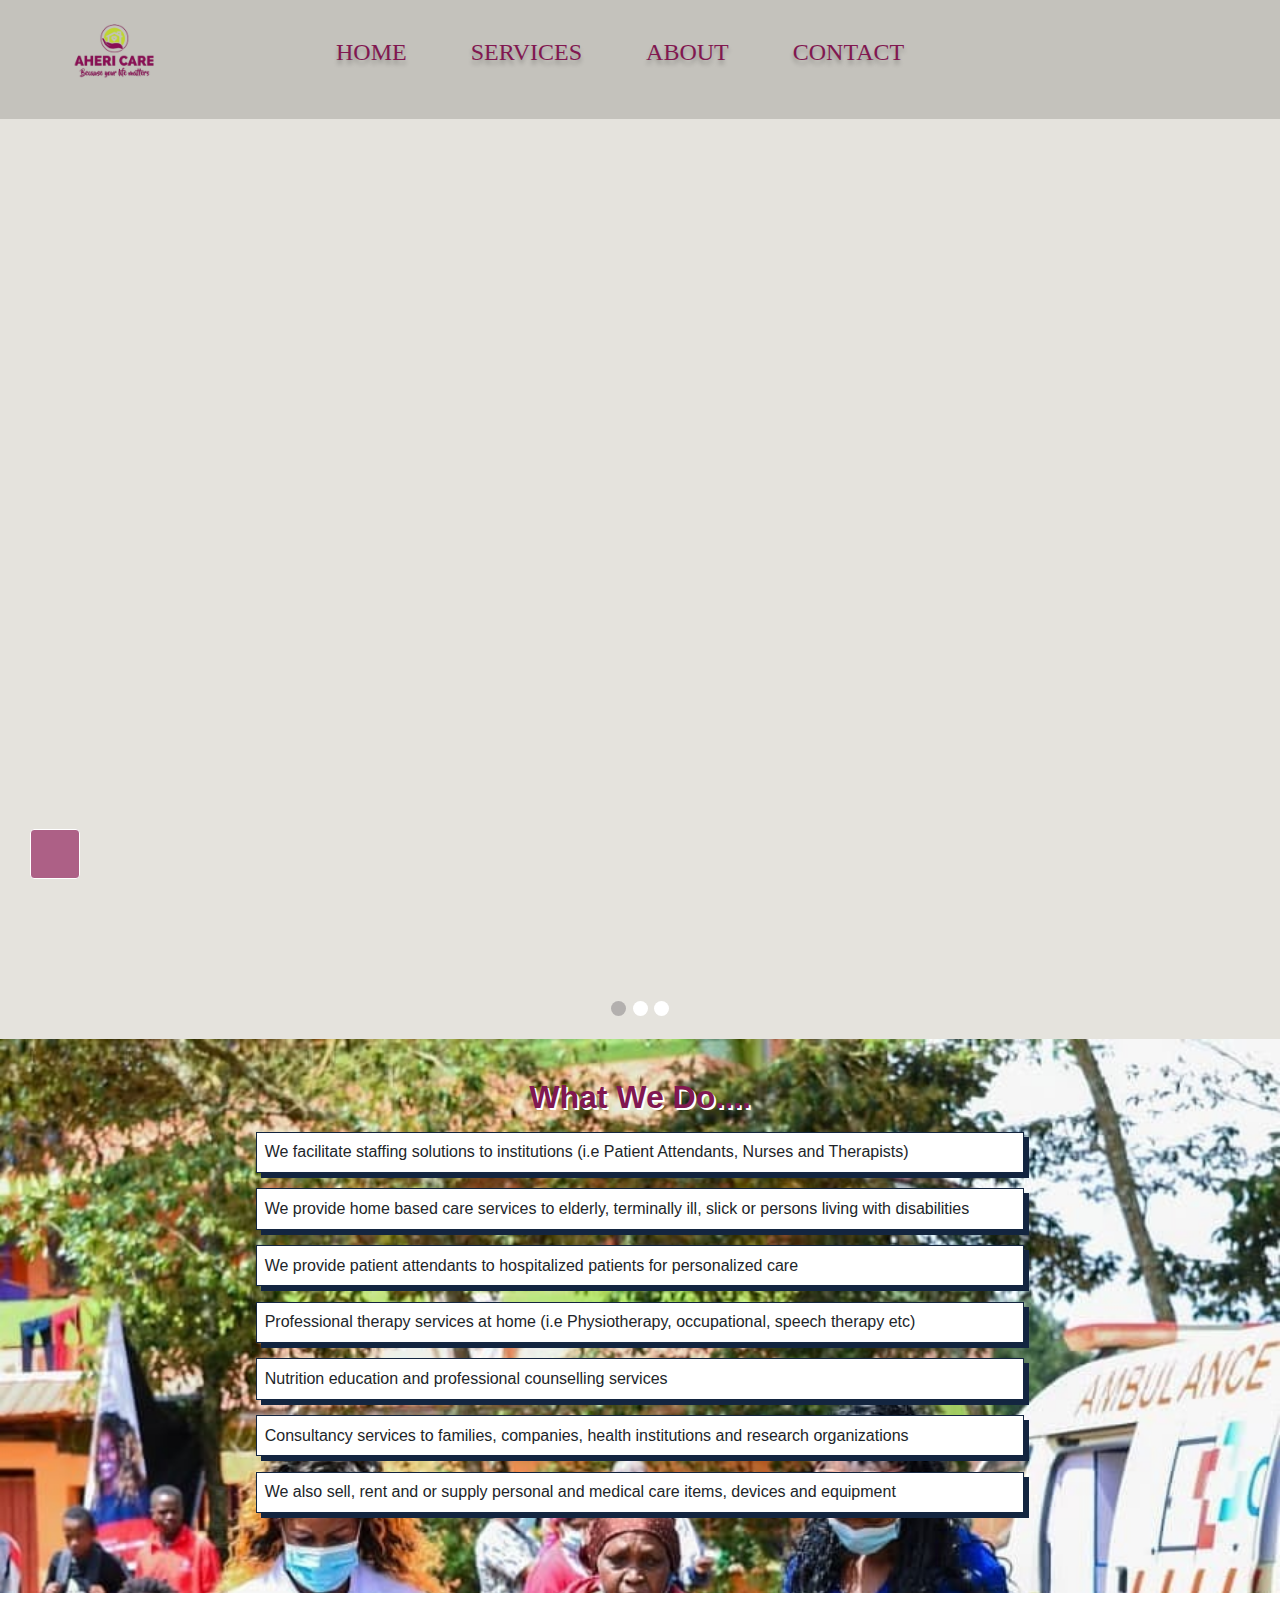
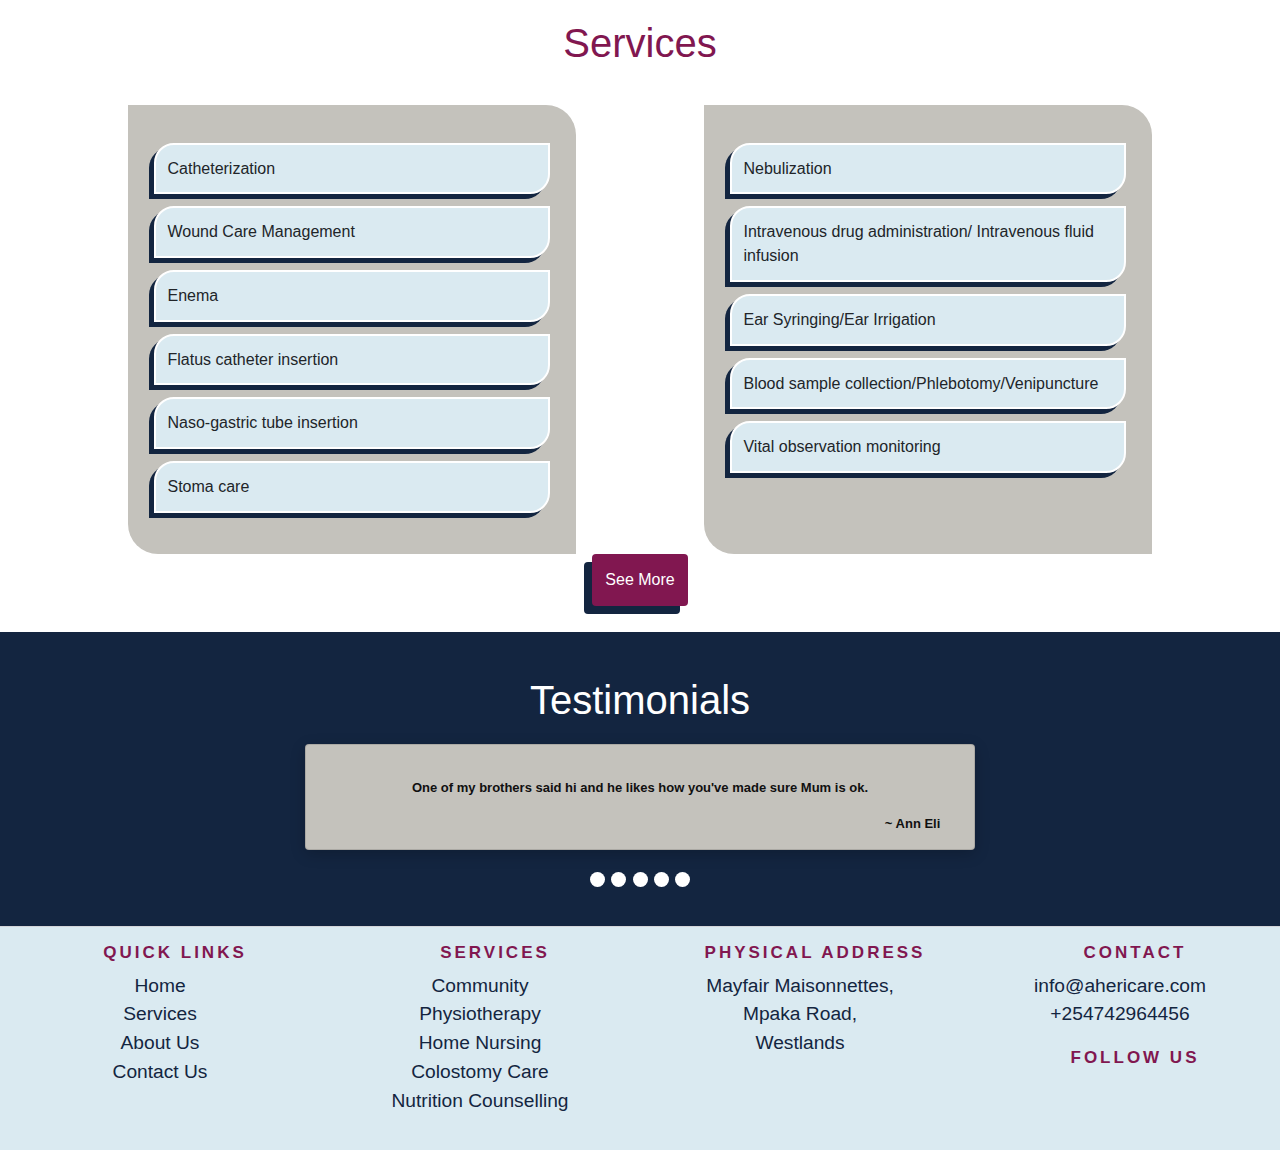
==== index.html @ f67e01f2 "navbar restyle" ====
<!DOCTYPE html>
<html lang="en">
<head>
    <meta charset="UTF-8">
    <meta http-equiv="X-UA-Compatible" content="IE=edge">
    <meta name="viewport" content="width=device-width, initial-scale=1.0">
    <link rel="shortcut icon" type="image/x-icon" href="https://cdn.pixabay.com/photo/2013/07/13/11/28/woman-158230__340.png">
    <link rel="stylesheet" href="https://stackpath.bootstrapcdn.com/bootstrap/4.3.1/css/bootstrap.min.css">
    <link rel="stylesheet" href="https://cdnjs.cloudflare.com/ajax/libs/font-awesome/6.1.1/css/all.min.css"
    integrity="sha512-KfkfwYDsLkIlwQp6LFnl8zNdLGxu9YAA1QvwINks4PhcElQSvqcyVLLD9aMhXd13uQjoXtEKNosOWaZqXgel0g=="
    crossorigin="anonymous" referrerpolicy="no-referrer" />
    <link href="https://fonts.googleapis.com/css?family=Merriweather:400,900,900i" rel="stylesheet">
    <link rel="stylesheet" href="style.css">
    <title>Home</title>
</head>
<body>
    <div class="container-full">
      <header class="menu-header">
        <nav class="navbars">
          <a  class="nav-menu-logos" href="./index.html">AHERI CARE</a>
          <ul class="nav-menus">
              <li class="nav-item one">
                <a class="nav-link" href="./index.html">HOME</a>
              </li>
              <li class="nav-item one">
                <a class="nav-link" href="./service.html">SERVICES</a>
              </li>
              <li class="nav-item one">
                <a class="nav-link" href="./about.html">ABOUT US</a>
              </li>
              <li class="nav-item one">
                <a class="nav-link" href="./contact.html">CONTACT US</a>
              </li>
          </ul>
          <div class="hamburger">
            <span class="bar"></span>
            <span class="bar"></span>
            <span class="bar"></span>
          </div>
        </nav>
      </header>

      <header class="header">
        <nav class="navbars">
          <ul class="nav-menu">
            <li class="nav-item">
              <img  class="nav-link gogo" src="./Assets/aheri care.png" width="50%" height="50%" href="./index.html">
              </li>
              <li class="nav-item one">
                <a class="nav-link" href="./index.html">HOME</a>
              </li>
              <li class="nav-item one">
                <a class="nav-link" href="./service.html">SERVICES</a>
              </li>
              <li class="nav-item one">
                <a class="nav-link" href="./about.html">ABOUT</a>
              </li>
              <li class="nav-item one">
                <a class="nav-link" href="./contact.html">CONTACT</a>
              </li>
          </ul>
        </nav>
      </header>

      <!-- Back to top button -->
      <button onclick="topFunction()" id="myBtn" title="Go to top"></button>

      <div class="slideshow-container">

        <div class="mySlides fade">
          <img src="./Assets/nurse.webp" style="width:100%">
          <div class="background">
            <div class="para">
              <p class="pink">Aheri Care</p>
              <h4 class="magenta">Improving Lives Together</h4>
              <a class="btn consult" href="./contact.html">Book A Consultation</a>
              <p class="call">Or Call Us On</p>
              <a class="tell" href="tel:+254742964456">+254742964456</a>
            </div>
          </div>
        </div>
        
        <div class="mySlides fade">
          <img src="./Assets/slider2.jpeg" style="width:100%">
          <div class="background">
            <div class="para">
              <p class="pink">Aheri Care</p>
              <h4 class="magenta">Improving Lives Together</h4>
              <a class="btn consult" href="./contact.html">Book A Consultation</a>
              <p class="call">Or Call Us On</p>
              <a class="tell" href="tel:+254742964456">+254742964456</a>
            </div>
          </div>
        </div>
        
        <div class="mySlides fade">
          <img src="./Assets/slider4.jpeg" style="width:100%">
          <div class="background">
            <div class="para">
              <p class="pink">Aheri Care</p>
              <h4 class="magenta">Improving Lives Together</h4>
              <a class="btn consult" href="./contact.html">Book A Consultation</a>
              <p class="call">Or Call Us On</p>
              <a class="tell" href="tel:+254742964456">+254742964456</a>
            </div>
          </div>
        </div>
      </div>
      <br>
        
      <div style="text-align:center">
        <span class="dot"></span> 
        <span class="dot"></span> 
        <span class="dot"></span> 
      </div>

      <div class="what mt-3">
        <h1 class="text-center h2">What We Do....</h1>
        <div class="we">
          <ul>
            <li><i class="fa-solid text-danger fa-angles-right"></i> We facilitate staffing solutions to institutions (i.e Patient Attendants, Nurses and Therapists)</li>
            <li><i class="fa-solid text-danger fa-angles-right"></i> We provide home based care services to elderly, terminally ill, slick or persons living with disabilities</li>
            <li><i class="fa-solid text-danger fa-angles-right"></i> We provide patient attendants to hospitalized patients for personalized care</li>
            <li><i class="fa-solid text-danger fa-angles-right"></i> Professional therapy services at home (i.e Physiotherapy, occupational, speech therapy etc)</li>
            <li><i class="fa-solid text-danger fa-angles-right"></i> Nutrition education and professional counselling services</li>
            <li><i class="fa-solid text-danger fa-angles-right"></i> Consultancy services to families, companies, health institutions and research organizations</li>
            <li><i class="fa-solid text-danger fa-angles-right"></i> We also sell, rent and or supply personal and medical care items, devices and equipment</li>
          </ul>
        </div>
      </div>

      <div class="service">
        <h1 class="text-center vice">Services</h1>
        <div class="direction">
          <div class="east">
            <ul>
              <li><i class="fa-solid fa-hand-point-right"></i> Catheterization</li>
              <li><i class="fa-solid fa-hand-point-right"></i> Wound Care Management</li>
              <li><i class="fa-solid fa-hand-point-right"></i> Enema</li>
              <li><i class="fa-solid fa-hand-point-right"></i> Flatus catheter insertion</li>
              <li><i class="fa-solid fa-hand-point-right"></i> Naso-gastric tube insertion</li>
              <li><i class="fa-solid fa-hand-point-right"></i> Stoma care</li>
            </ul>
          </div>

          <div class="west">
            <ul>
              <li><i class="fa-solid fa-hand-point-right"></i> Nebulization</li>
              <li><i class="fa-solid fa-hand-point-right"></i> Intravenous drug administration/ Intravenous fluid infusion</li>
              <li><i class="fa-solid fa-hand-point-right"></i> Ear Syringing/Ear Irrigation</li>
              <li><i class="fa-solid fa-hand-point-right"></i> Blood sample collection/Phlebotomy/Venipuncture</li>
              <li><i class="fa-solid fa-hand-point-right"></i> Vital observation monitoring</li>
            </ul>
          </div>

        </div>

        <div class="text-center">
          <a href="./service.html" class="btn  seemore">See More</a>
        </div>

      </div>
      
      <div class="testimonials text-center">
        <h1>Testimonials</h1>
        <div class="wrapper">
          <div class="carousel owl-carousel">
             <div class="card card-1">
                <p class="quote">One of my brothers said hi and he likes how you've made sure Mum is ok.</p>
                <p class="text-right"> ~ Ann Eli </p>
             </div>
             <div class="card card-2">
              <p class="quote">I'm writing to express satisfactory and gratitude for the excellent services your team offered my mother for one year. The nurses you gave us demonstrated care and resilience and we are grateful for the opportunity we had to interact and work together.</p>
              <p class="text-right"> ~ John Njenga </p>
             </div>
             <div class="card card-3">
              <p class="quote">Excellent and top notch home nursing services.</p>
              <p class="text-right"> ~ Karuana Job </p>
             </div>
             <div class="card card-4">
              <p class="quote">Exceptional homecare services.</p>
              <p class="text-right"> ~ Job Wangai </p>
             </div>
             <div class="card card-5">
              <p class="quote">I contracted the services of Aheri Care in 2020. The caregiver was so reliable and punctual. She became like family to us. My mother-in-law experienced compassionate care at the end of her life. Well done Aheri Care!!!</p>
              <p class="text-right"> ~ Mercy Otieno </p>
             </div>

             <div style="text-align:center">
              <span class="dot" onclick="currentSlide(1)"></span> 
              <span class="dot" onclick="currentSlide(2)"></span> 
              <span class="dot" onclick="currentSlide(3)"></span> 
              <span class="dot" onclick="currentSlide(4)"></span>
              <span class="dot" onclick="currentSlide(5)"></span>
            </div>
          </div>
       </div>
      </div>
    </div>
    <footer class="container-full">
      <div class="container-fluid">
        <div class="row">
          <div class="col-lg-3 col-md-4 col-sm-12 footer__grp">
            <h3 class="footer__title text-center mt-3">QUICK LINKS</h3>
            <ul class="services">
              <li><a href="./index.html" class="footer__links">Home</a></li>
              <li><a href="./service.html" class="footer__links">Services</a></li>
              <li><a href="./about.html" class="footer__links">About Us</a></li>
              <li><a href="./contact.html" class="footer__links">Contact Us</a></li>
            </ul>
          </div>
          <div class="col-lg-3 col-md-4 col-sm-12 footer__grp">
            <h3 class="footer__title text-center mt-3">SERVICES</h3>
            <ul class="services">
              <li><a href="./service.html" class="footer__links">Community</a></li>
              <li><a href="./service.html" class="footer__links">Physiotherapy</a></li>
              <li><a href="./service.html" class="footer__links">Home Nursing</a></li>
              <li><a href="./service.html" class="footer__links">Colostomy Care</a></li>
              <li><a href="./service.html" class="footer__links">Nutrition Counselling</a></li>
            </ul>
          </div>
          <div class="col-lg-3 col-md-4 col-sm-12 footer__grp">
            <h3 class="footer__title text-center mt-3">Physical Address</h3>
            <ul class="services">
              <li><a href="" class="footer__links">Mayfair Maisonnettes,</a></li>
              <li><a href="" class="footer__links">Mpaka Road,</a></li>
              <li><a href="" class="footer__links">Westlands</a></li>
            </ul>
          </div>
          <div class="col-lg-3 col-md-4 col-sm-12 footer__grp">
            <h3 class="footer__title text-center mt-3">CONTACT</h3>
            <ul class="services">
              <li><a href="mailto:info@ahericare.com" class="footer__links">info@ahericare.com</a></li>
              <li><a href="tel:+254742964456" class="footer__links">+254742964456</a></li>
              <div class="SOCIAL">
                <a href="" class="footer__title">FOLLOW US</a>
                <div class="icons">
                  <a class="fab fa-facebook-f col" target="_blank"
                    href="https://www.facebook.com/ahericare" rel="nofollow"></a>
                  <a class="fa-brands fa-twitter" target="_blank" href="https://twitter.com/AheriCare"
                    rel="nofollow"></a>
                    <a class="fa-brands fa-linkedin" target="_blank" href="https://www.linkedin.com/company/aheri-care"
                    rel="nofollow"></a>
                  <a class="fab fa-instagram text-danger col" target="_blank" href="https://www.instagram.com/aheri_care/" rel="nofollow"></a>
                </div>
              </div>
            </ul>
          </div>
        </div>
      </div>
    </footer>
    
    <script src="https://cdn.jsdelivr.net/npm/bootstrap@5.0.2/dist/js/bootstrap.bundle.min.js"
    integrity="sha384-MrcW6ZMFYlzcLA8Nl+NtUVF0sA7MsXsP1UyJoMp4YLEuNSfAP+JcXn/tWtIaxVXM" crossorigin="anonymous">
  </script>
  <script type="text/javascript">window.$crisp=[];window.CRISP_WEBSITE_ID="1b550237-bd08-4210-8ae9-692fd6201bc9";(function(){d=document;s=d.createElement("script");s.src="https://client.crisp.chat/l.js";s.async=1;d.getElementsByTagName("head")[0].appendChild(s);})();</script>
  <script src="https://unpkg.com/swiper@8/swiper-bundle.min.js"></script>
  <script src="js/main.js" type="text/javascript"></script>
</body>
</html>
---- style.css ----
*{
    margin: 0;
    padding: 0;
    box-sizing: border-box;
  }
body,html{
    background-color: #E5E3DD;
    overflow-X: hidden;
    overflow-y: auto;
    margin: 0;
    padding: 0;
}

#myBtn {
  display: inline-block;
  background: rgba(135, 9, 76, 0.6);
  width: 50px;
  height: 50px;
  text-align: center;
  border: 1px solid #fff;
  border-radius: 4px;
  position: fixed;
  bottom: -1%;
  cursor: pointer;
  transition: background-color .3s, 
    opacity .5s, visibility .5s;
  z-index: 1000;
}

@media only screen and (max-width: 450px) {
  #myBtn{
    margin-bottom: 5%;
    margin-left: 1%;
  }
}
#myBtn::after {
  content: "\f077";
  font-family: FontAwesome;
  font-weight: normal;
  font-style: normal;
  font-size: 2em;
  line-height: 50px;
  color: #fff;
}
#myBtn:hover {
  cursor: pointer;
  background: rgba(26, 23, 102, 0.6);
  border: 1px solid #fff !important;
}
#myBtn:active {
  background: rgba(11, 197, 64, 0.6);
  border: 1px solid #fff !important;
}
@media (min-width: 500px) {
  #myBtn {
    margin: 30px;
  }
}

/* start of navbar  */

  .navbars ul{
    list-style-type: none;
  }
  span {
    color: white;
  }
  .header {
    /* border-bottom: 3px solid #fff; */
    background-color: #c4c2bc;
  }
  .navbars {
    display: flex;
    justify-content: space-between;
    align-items: center;
    padding: 1rem 1.5rem;
    z-index:999;
  }
  .bar {
    display: block;
    width: 25px;
    height: 3px;
    margin: 5px auto;
    -webkit-transition: all 0.3s ease-in-out;
    transition: all 0.3s ease-in-out;
    background-color: #101010;
  }
  .hamburger {
    display: none;
  }
  .bar {
    display: block;
    width: 25px;
    height: 3px;
    margin: 5px auto;
    -webkit-transition: all 0.3s ease-in-out;
    transition: all 0.3s ease-in-out;
    background-color: #101010;
  }
  .nav-menus {
    display: flex;
    justify-content: space-between;
    align-items: center;
  }
  .nav-menu {
    display: flex;
    justify-content: space-between;
    align-items: center;
  }
  .nav-item {
    margin-left: 5rem;
  }
  
  .nav-link{
    font-family: 'Open Sans';
    font-style: normal;
    font-weight: 400;
    font-size: 24px;
    color: #811750;
    text-shadow: 0px 4px 4px rgba(0, 0, 0, 0.25);
    }

    .one:hover{
        border: 1px solid #fff;
        border-radius: 10px;
    }

  .nav-link:hover {
    color: #fff;
  }
 
  
  .nav-logos img {
    font-size: 2.1rem;
    font-weight: 500;
    color: #811750;
    height: auto;
    width: 100%;
  }
  .menu-header{
    background-color: #c4c2bc;
  }
  .nav-menu-logos{
    color: #811750;
    font-size: 24px;
    font-weight: 500;
    letter-spacing: 2px;
  }
  .nav-menu-logos:hover{
    text-decoration: none;
    color: #fff;
  }
  .bar{
    background: #132540;
  }
  .menu-header{
    display: none;
  }

/* media screen  */

@media only screen and (max-width: 1306px) {
    .nav-item {
      margin-left: 2rem;
    }
  }
  
  @media only screen and (max-width: 1033px) {
    .phoneHeader{
      margin-left: 2rem;
    }
    .contact{
      margin-top: 4rem;
    }
    .serv{
        margin-top: 4rem;  
    }
    .about{
        margin-top: 4rem;  
    }
    
    .menu-header{
      display: block;
      position: fixed;
      width: 100%;
      z-index: 988;
    }
    .nav-menus {
      position: fixed;
      left: -100%;
      top: 4rem;
      padding-top: 10%;
      padding-bottom: 10%;
      flex-direction: column;
      background-color: rgba(132, 122, 122, 0.8);
      width: 100%;
      border-radius: 10px;
      text-align: center;
      transition: 0.3s;
      box-shadow: 0 10px 27px rgba(0, 0, 0, 0.05);
      z-index: 899;
    }
    .nav-menu{
      display: none;
    }
    .nav-link {
      font-size: 1.6rem;
      font-weight: 400;
      color: #fff;
    }
    
    .nav-link:hover {
      color: #811750;
    }
    
      .nav-menus.active {
      left: 0;
    }
  
    .nav-items {
      margin: 1.5rem 0;
    }
  
    .hamburger {
      display: block;
      cursor: pointer;
    }
  
    .hamburger.active .bar:nth-child(2) {
      opacity: 0;
    }
  
    .hamburger.active .bar:nth-child(1) {
      -webkit-transform: translateY(8px) rotate(45deg);
      transform: translateY(8px) rotate(45deg);
    }
  
    .hamburger.active .bar:nth-child(3) {
      -webkit-transform: translateY(-8px) rotate(-45deg);
      transform: translateY(-8px) rotate(-45deg);
    }
  }
/* end of navbar  */

/* start of homepage  */


/* dsls;k;ldsk */

.mySlides {display: none;}
.fade>img {vertical-align: middle;}

/* Slideshow container */
.slideshow-container {
  max-width: 100%;
  position: relative;
  margin: auto;
}

/* Caption text */
.background {
  width: 10px;
  font-size: 15px;
  position: absolute;
  left: -10%;
  bottom: 30%;
  margin-left: 40%; 
}
.para{
  width: 40%;
  padding-bottom: 5%;
  padding-top: 2%;
  padding-left: 10%;
  position: relative;
  border-radius: 15px ;
  background: rgba(228, 224, 224, 0.5);
}

/* The dots/bullets/indicators */
.dot {
  height: 15px;
  width: 15px;
  margin: 0 1px;
  background-color: #fff;
  border-radius: 50%;
  display: inline-block;
  transition: background-color 0.6s ease;
}

.active {
  background-color: rgba(166, 162, 162, 0.8);
}

/* Fading animation */
.fade {
  animation-name: fade;
  animation-duration: 6.5s;
}

@keyframes fade {
  from {opacity: .9} 
  to {opacity: 1}
}

/* On smaller screens, decrease text size */
@media only screen and (max-width: 300px) {
  .text {font-size: 11px}
}

/* ds,lsdkldksalk */

/* swiperjs  */
.testimonials{
  background: #132540;
  padding: 2rem;
}
.testimonials h1{
  color: #fff;
  margin: 1%;
}
.wrapper{
  width: 100%;
}
.carousel{
  max-width: 1200px;
  margin: auto;
  padding: 0 30px;
  margin-right: 20%;
  margin-left: 20%;
}
@media only screen and (max-width: 450px) {
  .testimonials{
    background: #132540;
    padding: 2rem;
  }
  .carousel{
    max-width: 1200px;
    margin: auto;
    padding: 0 30px;
  }
  .carousel .card {
    color: #101010;
    text-align: center;
    padding-left: 5%;
    padding-right: 5%;
    margin: 20px 0;
    font-size: small;
    font-weight: 600;
    box-shadow: 0px 4px 15px rgba(0,0,0,0.2);
    background: #c4c2bc;
  }
  .carousel .card .quote{
    margin-top: 10%;
  }
}
.carousel .card{
  color: #101010;
  text-align: center;
  padding-top: 5%;
  padding-left: 5%;
  padding-right: 5%;
  margin: 20px 0;
  font-size: small;
  font-weight: 600;
  box-shadow: 0px 4px 15px rgba(0,0,0,0.2);
  background: #c4c2bc;
}
.carousel .card:before {
  content: '';
  background: url(https://sp-ao.shortpixel.ai/client/q_lossless,ret_img/https://rapidaxis.com/wp-content/themes/rapidaxis/style/../images/quotes.png) no-repeat;
  position: absolute;
  font-size: 0;
  right: 50px;
  top: -15px;
  width: 100%;
  height: 100%;
  background-position: 100% 0;
}
.carousel-inner{
  position: relative;
}
.carousel__btn{
  background-image: none;
  top: auto;
  bottom: 23px;
  width: 45px;
  height: 45px;
  background: #811750;
  text-align: center;
  line-height: 45px;
}

/* end of swipper  */

.background{
    width: 1439px;
}

@media only screen and (max-width: 450px) {
  .slideshow-container{
    margin-top: 10%;
  }
  .background{
    margin-bottom: -30%;
    margin-left: -10%;
  }
   .para{
    background: none;
   }
   .pink{
    font-size: x-small;
    margin: 0% !important;
   }
   .magenta{
    font-size: x-small;
    font-weight: 800 !important;
    color: #132540 !important;
    text-shadow: 2px 2px #fff !important;
    margin: 0% !important;
   }
   .consult{
    margin: 0%;
    box-shadow: 0px 0px 0px !important;
   }
   .call{
    font-size: xx-small !important;
    font-weight: 100 !important;
    margin: 0%;
   }
   .tell{
    font-size: small;
    box-shadow: 5px 5px #132540 !important;
   }
}
.pink{
    color: #811750;
    font-weight: 900;
    font-size: xx-large;
}

.magenta{
    color: #132540;
    font-size: x-large;
    font-weight: 600;
    margin-top: 3%;
}
.consult{
    color: #fff;
    background-color: #811750;
    border-radius: 30px;
    margin-top: 3%;
    padding: 3%;
    box-shadow: 0px 10px 10px rgba(0, 0, 0, 0.6);
}
.call{
    color: #132540;
    font-size: xx-large;
    font-weight: 800;
    margin-top: 3%;
}
.tell{
    color: #fff;
    background-color: #5FD068;
    padding: 4%;
    border: 1px solid #132540;
    border-radius: 20px;
    box-shadow: 10px 10px #132540;
    margin-top: 3%;
}
.tell:hover{
    color: #fff;
    text-decoration: none;
    background-color: #811750;
    box-shadow: 10px 10px #132540;
}
.h2{
  padding-top: 3%;
  color: #811750;
  font-weight: 900;
  text-shadow: 2px 2px #ffff;
}
.we{
  margin-left: 20%;
  margin-right: 20%;
  padding-bottom: 5%;
}
.we ul{
  list-style-type: none;
}
.we ul li {
  margin-top: 2%;
  border: 1px solid #132540;
  padding: 1%;
  background-color: #ffff;
  box-shadow: 5px 5px #132540;
}

.what{
  background-image: url("./Assets/homecare.jpeg");
  background-repeat: no-repeat;
  background-size: cover;
  height: 100%;
}

@media only screen and (max-width: 450px) {
  .we{
    margin-left: 5%;
    margin-right: 5%;
    padding-bottom: 3%;
  }
  .we ul li {
    margin-top: 5%;
    border: 1px solid #132540;
    padding: 1%;
    background-color: #fff;
    box-shadow: 10px 10px #132540;
    font-size: small;
  }
}
.service{
  background-color: #fff;
  padding-top: 2%;
}
.vice{
  color: #811750;
  margin-bottom: 3%;
}
.direction{
  display: flex;
  justify-content: space-evenly;
}
.east, .west{
  background-color: #c4c2bc;
  padding: 2%;
  width: 35%;
  border-radius: 0px 30px;
}
.east ul, .west ul{
  list-style-type: none;
}
 .east ul li, .west ul li{
  border: 2px solid #fff;
  padding: 3%;
  margin-top: 3%;
  background-color: #DAEAF1;
  box-shadow: -5px 5px #132540;
  border-radius: 20px 0px;
}
.seemore{
  margin-bottom: 2%;
  background-color: #811750;
  color: #fff;
  padding: 1%;
  box-shadow: -8px 8px #132540;
  font-weight: 500;
}
@media only screen and (max-width: 450px) {
  .service{
    padding-bottom: 5%;
  }
  .vice{
    color: #811750;
    margin-top: 5%;
  }
  .direction{
    display: inline;
  }
  .east, .west{
    background-color: inherit;
    padding: 2%;
    width: 100%;
    border-radius: 0px 30px;
  }
  .west{
    margin-top: -7%;
  }
  .east ul li, .west ul li{
    border: 2px solid #fff;
    padding: 3%;
    margin-top: 3%;
    background-color: #DAEAF1;
    box-shadow: -5px 5px #132540;
    border-radius: 20px 0px;
    margin-left: 3%;
    margin-right: 3%;
  }
  .seemore{
    margin-bottom: 2%;
    background-color: #811750;
    color: #fff;
    padding: 3%;
    box-shadow: -8px 8px #132540;
    font-weight: 500;
    font-size: larger;
  }
}

/* end of home page  */



/* start of services  */
.head{
    color: #132540;
    padding-top: 1%;
    padding-bottom: 1%;
    margin-left: 15%;
    margin-right: 15%;
    background-color: #fff;
    border: 2px solid #fff;
    box-shadow: 0px 10px 10px #811750;
    border-radius: 20px 0px;
}
.amb{
  width: 50%;
  font-weight: 600;
}
@media only screen and (max-width: 450px) {
    .head{
        font-size: small;
        padding: 5%;
    }
    .serv .h5{
        font-size: larger;
        font-weight: 900;
    }
    .comm{
        padding: 5%;
    }
    .comm .pant{
        display: inline;
    }
    .comm .pant .left{
        width: 100%;
        margin-bottom: 5%;
    }
    .comm .pant .left img{
        box-shadow: none;
    }
    .comm .pant .lef{
        width: 100%;
        margin-top: 5%;
    }
    .comm .pant .lef img{
        box-shadow: none;
    }
    .comm .pant .right {
        padding-left: 15%;
    }
    .comm .pant .rig {
        padding-left: 15%;
    }
    .none{
      display: none;
    }
    .amb{
      width: inherit;
    }
}

.h4{
    font-weight: 900;
}
.comm{
    background-color: #fff;
    border: 2px solid #E5E3DD;
    margin-left: 5%;
    margin-right: 5%;
    padding-bottom: 2%;
    border-radius: 10px 60px;
}
.h5{
    color: #811750;
    font-weight: 600;
    font-size: xx-large;
}
.pant{
    display: flex;
    padding-left: 10%;
    padding-right: 10%;
}
.left{
    width: 50%;
}
.left>img{
    border-radius: 20px;
    box-shadow: -5px 5px #132540;
}
.left>img:hover{
    box-shadow: none;
}
.right{
    margin-left: 2%;
    background-color: #E5E3DD;
    padding-top: 3%;
    padding-left: 5%;
    padding-bottom: 3%;
    padding-right: 20%;
    box-shadow: 0px 10px 10px #132540;
    border-radius: 5%;
}
.right:hover{
    box-shadow: none;
}
.lef{
    width: 50%;
    margin-left: 2%;
}
.lef>img{
    border-radius: 20px;
    box-shadow: 5px 5px #132540;
}
.lef>img:hover{
    box-shadow: none;
}
.rig{
    border-radius: 5%;
    background-color: #E5E3DD;
    padding-top: 3%;
    padding-left: 5%;
    padding-bottom: 3%;
    padding-right: 5%;
    box-shadow: 0px 10px 10px #132540; 
}
.rig:hover{
    box-shadow: none;
}
.icon{
  font-size: xx-large;
  font-weight: 900;
  margin-bottom: 2%;
}
.prof{
  font-weight: 700;
}
/* end of service page  */

/* about page  */

.about{
    margin-left: 20%;
    margin-right: 20%;
    /* margin-top: 3%;    */
    border-radius: 0px 20px;
    padding: 3%;
}
@media only screen and (max-width: 450px) {
    .about{
        margin-top: 15%;
        margin-left: 2%;
        margin-right: 2%;
        margin-bottom: 5%;
        border-radius: 0px 50px;
    }
    .about .pam{
        font-size: xx-large;
        font-weight: 500;
    }
    .about .bod{
        font-size: large;
    }
}
.pam{
    font-size: xx-large;
    font-weight: 800;
    color: #811750;
}
.bod{
    font-size: larger;
    font-weight: 600;
    color: #132540;
}
.whychoose{
  display: flex;
  justify-content: space-evenly;
  margin-top: 2%;
}
.whychoose .east {
  border: 1px solid #fff;
  box-shadow: -10px 10px #132540;
  background-color: #c4c2bc;
}
.whychoose .west{
  background-color: #132540;
  border: 1px solid #fff;
  box-shadow: 10px 10px #c4c2bc;
}
.miss{
  color: #811750;
  text-shadow: 2px 2px #fff;
  font-size: xx-large;
  font-weight: 600;
}
.viss{
  color: #811750;
  text-shadow: 2px 2px #DAEAF1;
  font-size: xx-large;
  font-weight: 600;
}

.mission{
  color: #132540;
  font-size: larger;
  font-weight: 400;
}
.vision{
  color: #fff;
  font-size: larger;
  font-weight: 400;
}
@media only screen and (max-width: 450px) {
  .whychoose{
    display: inline;
    margin-top: 2%;
  }
  .whychoose .east, .whychoose .west{
    padding: 10%;
  }
  .whychoose .east {
    border: 1px solid #fff;
    box-shadow: none;
    background-color: #c4c2bc;
  }
  .whychoose .west{
    background-color: #132540;
    border: 1px solid #fff;
    box-shadow: none;
  }
}
hr{
  box-shadow: 0px 5px #DAEAF1;
}
.care{
  color: #811750;
}
.three{
  display: flex;
  justify-content: space-evenly;
  padding-top: 2%;
}
.will{
  color: #811750;
}
.four, .five, .six{
  background-color: #c4c2bc;
  padding: 2%;
  margin: 1%;
  border: 1px solid #fff;
  box-shadow: 10px 10px #fff;
  border-radius: 10px;
}
.desc{
  margin-top: 5%;
}
@media only screen and (max-width: 450px) {
  .care{
    color: #811750;
    font-size: x-large;
  }
  .three{
    display: inline;
    padding-top: 2%;
  }
  .four, .five, .six{
    background-color: #c4c2bc;
    padding: 5%;
    margin: 10%;
    border: 1px solid #fff;
    box-shadow: 10px 10px #fff;
    border-radius: 10px;
  }
  .will{
    color: #811750;
    margin-top: 5%;
  }
}
/* end of about  */

/* start contact us */

@media only screen and (max-width: 450px) {
    .contact .flex{
        display: inline;
    }
    .contact .flex .contactForm{
        margin-top: 5%;
        padding-left: 10%;
        padding-right: 10%;
    }
    .contact .flex .contactForm .param .row .form-control{
        margin-top: 5%;
    } 
}
.flex{
    display: flex;
}
  .contactForm{
    padding: 0 5rem;
  }
  .map{
    margin-top: 3%;
  }
  .param p{
    font-size: 19px;
    font-weight: 300;
    padding-bottom: 20px;
    line-height: 1.5;
  }
  .form-control{
    margin-top: 3%;
    text-align: center;
    box-shadow: 0px 10px 10px #132540;
    border-radius: 0px 10px;
  }
  .us{
    color: #811750;
    margin-top: 2%;
  }
  .submit{
    background-color: #811750;
    color: #fff;
  }
  @media screen and (max-width: 1366px){
  .contactForm{
    margin-top: 5%;
    margin-bottom: 5%;
  }
  }
  /* end contact us */

  /* start of footer  */
  footer {
    border-top: 1px solid #d3d5d9;
    padding-bottom: 1% !important;
    background-color: #DAEAF1;
  }
  
   footer .container-fluid .row .footer__grp ul{
    text-decoration: none;
    list-style-type: none;
  }
  .footer__title{
    text-align: center;
    font-weight: 900;
    font-size: 17px;
    color: #811750;
    text-transform: uppercase;
    letter-spacing: 3px;
    margin-left: 15px;
    padding-left: 15px;
  }
  .footer__grp{
    display: block;
    align-items: start;
  }
  footer li a {
    font-size: larger;
    color: #132540;
    font-weight: 500;
  }
  footer li a:hover{
    color: #c4c2bc;
    text-decoration: none;
  }
  .footer__title:hover{
    color: #811750;
    text-decoration: none;
  }
  .SOCIAL{
    margin-top: 1rem;
  }
  .icons{
    margin-top: 5%;
  }
  .icons a{
    margin: 0px 5px;
    display: inline;
    font-size: x-large;
  }
  footer .row{
    text-align: center;
  }
  @media only screen and (max-width: 993px){
    .serviceBox2{
      padding: 1rem .5rem;
      margin-left: 1rem;
    }
    .serviceBox4{
      padding: 1rem .5rem;
      margin-left: 1rem;
    }
    .services {
      margin: 1rem 1rem;
    }
    .leftSection .text{
      margin-top: 3rem;
    }
    .lazyloaded {
      margin: .5rem 4rem;
    }
    .footer__grp{
      float: none;
    }
  }
  /* end of footer  */
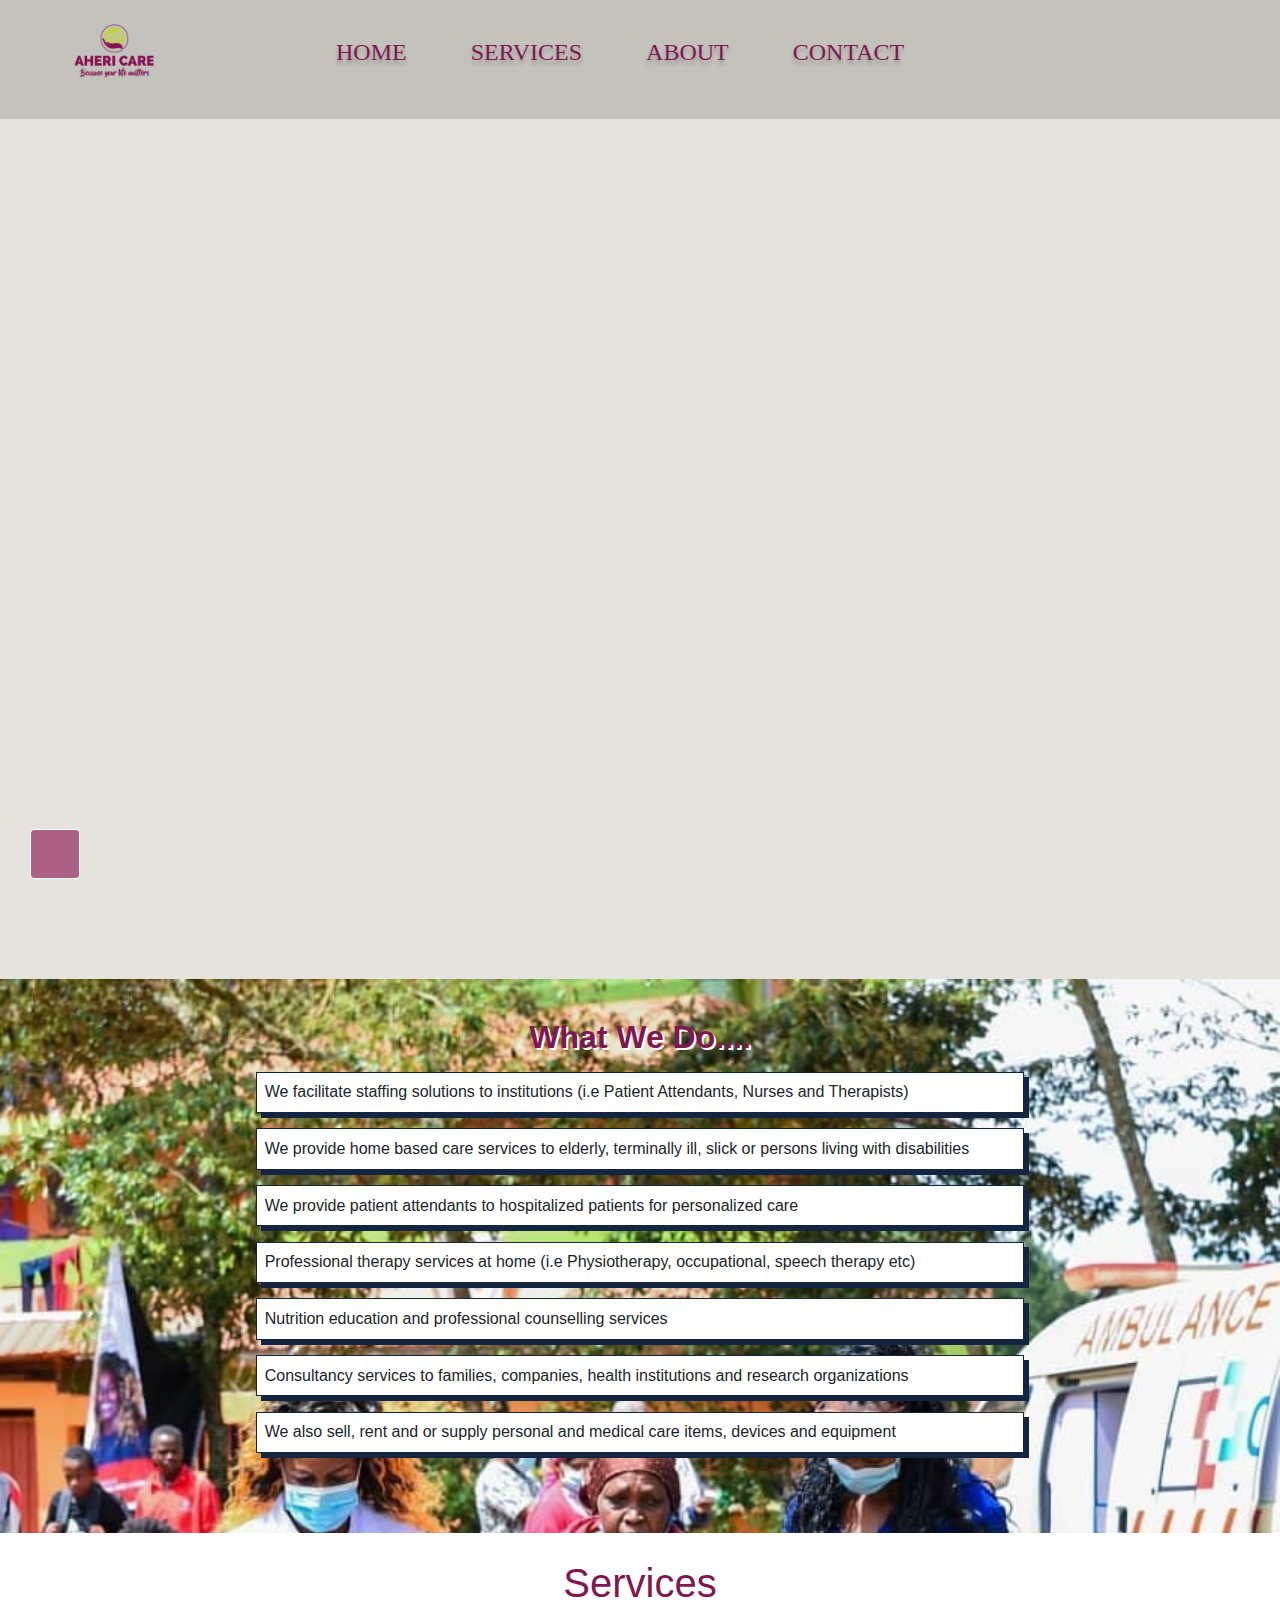
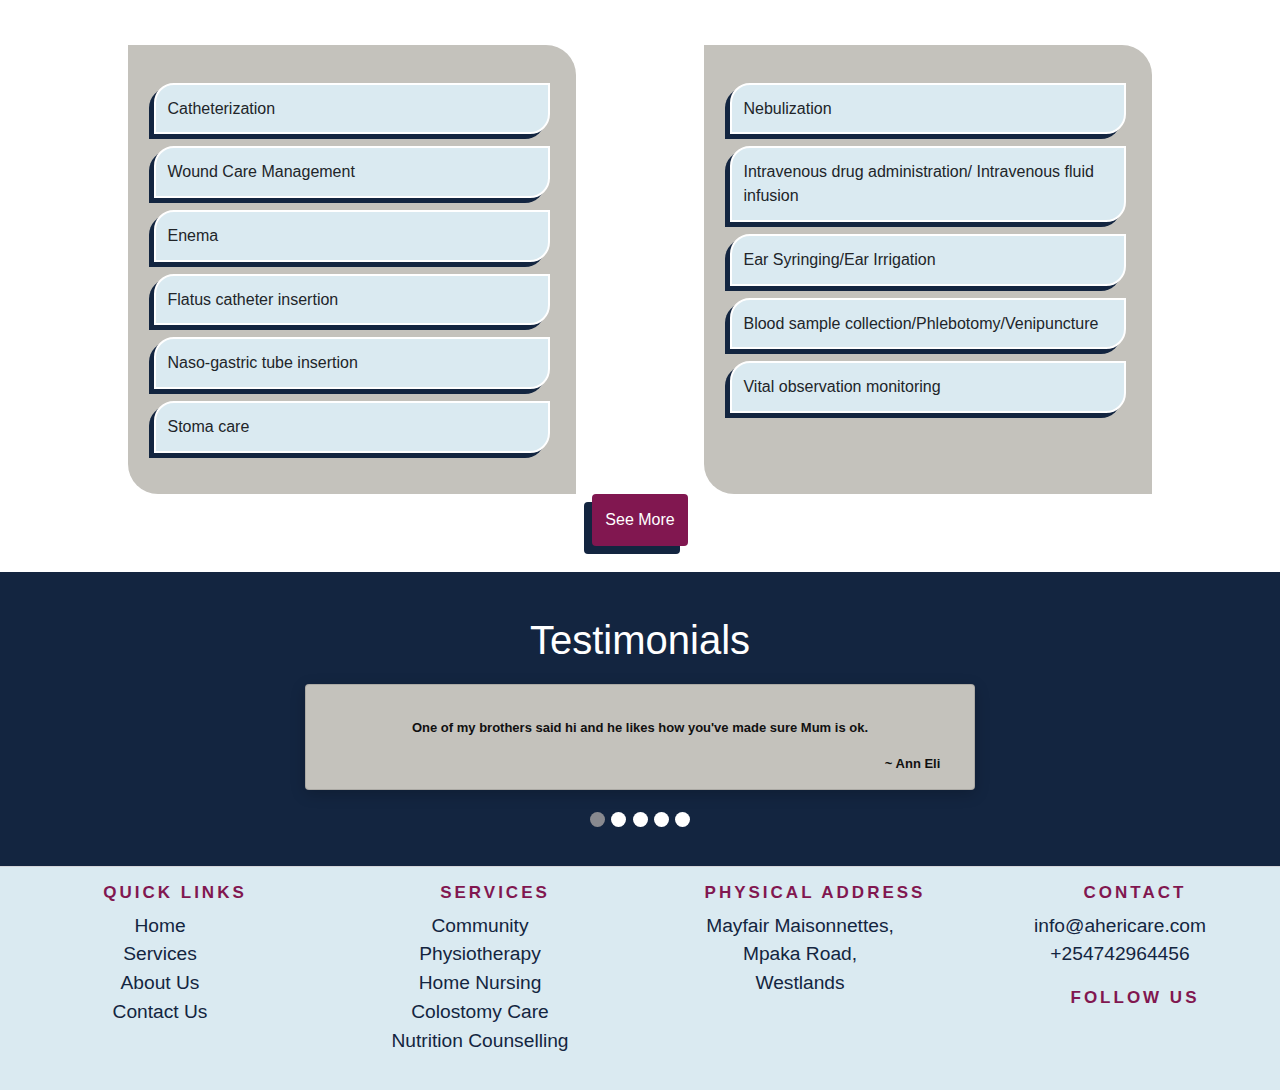
==== commit 1a9b15c7: "removes slider dots" ====
--- a/index.html
+++ b/index.html
@@ -106,15 +106,8 @@
           </div>
         </div>
       </div>
-      <br>
-        
-      <div style="text-align:center">
-        <span class="dot"></span> 
-        <span class="dot"></span> 
-        <span class="dot"></span> 
-      </div>
-
-      <div class="what mt-3">
+
+      <div class="what mt-1">
         <h1 class="text-center h2">What We Do....</h1>
         <div class="we">
           <ul>
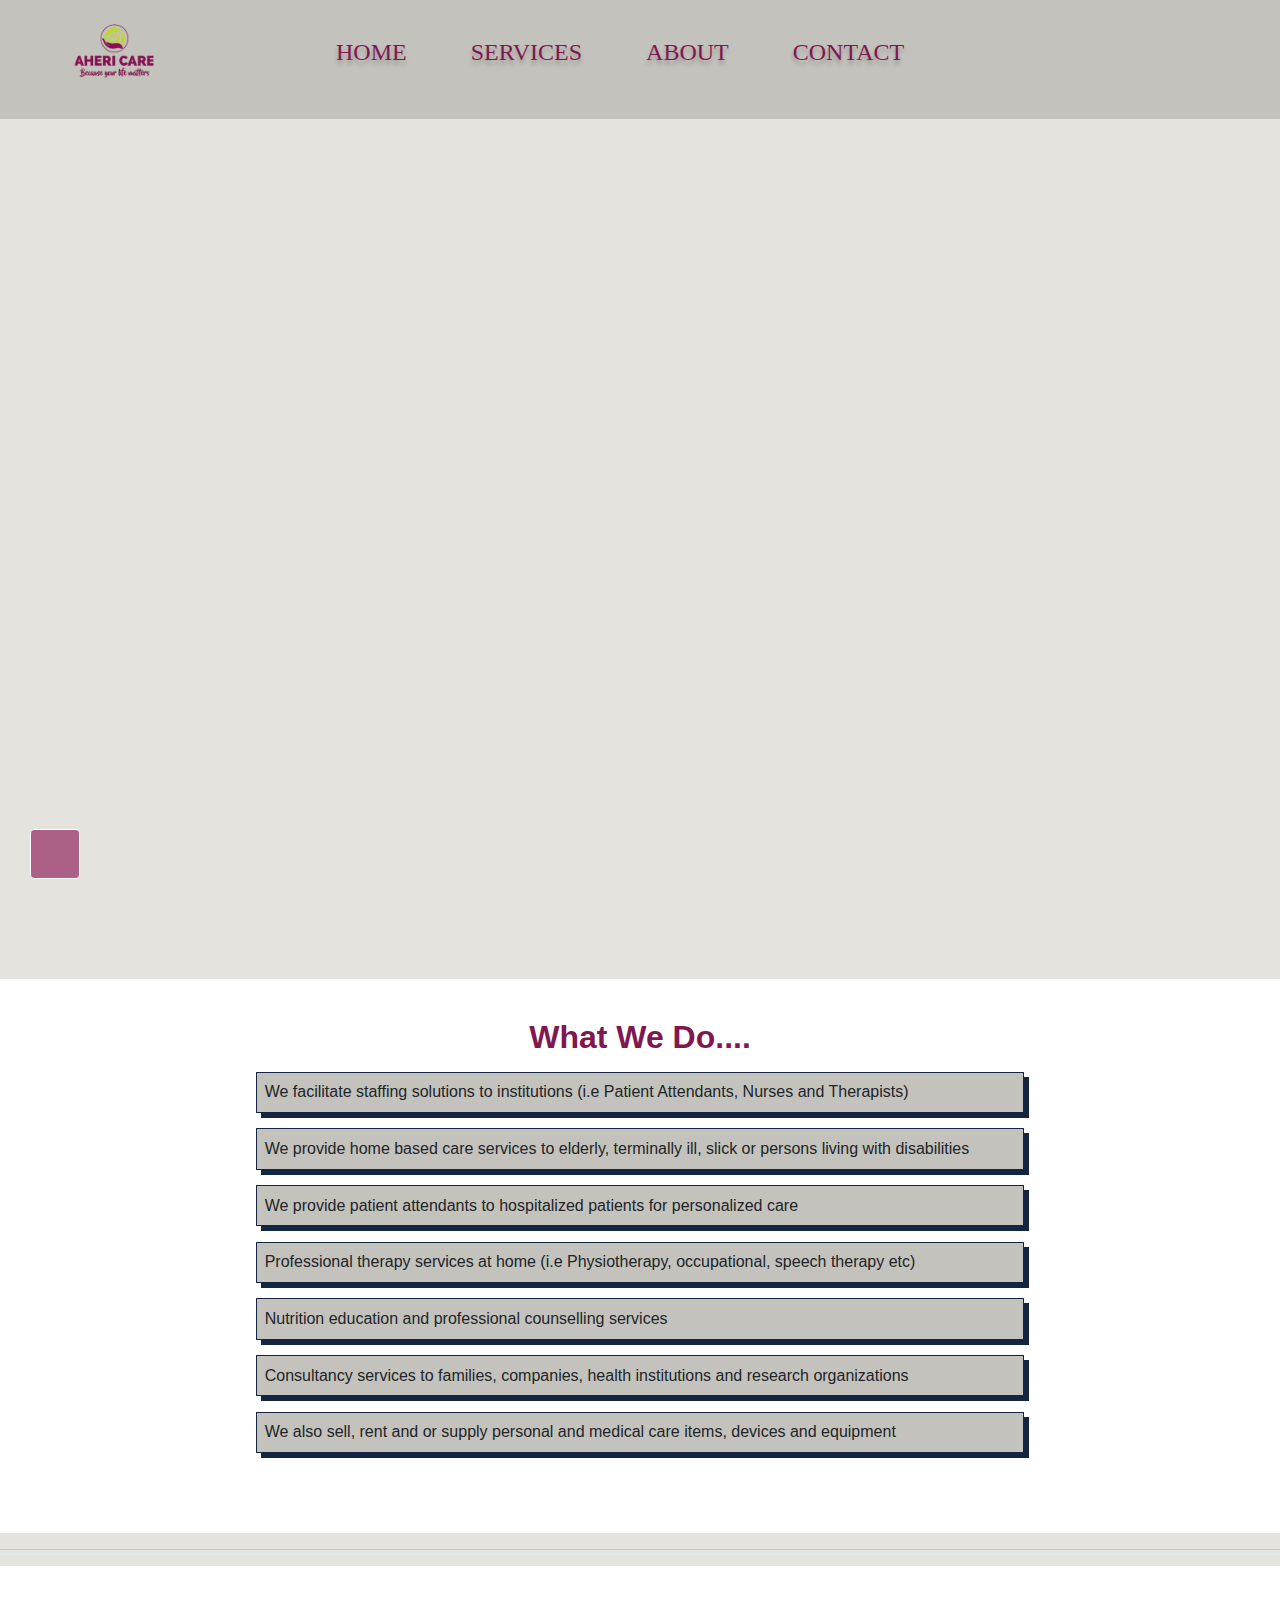
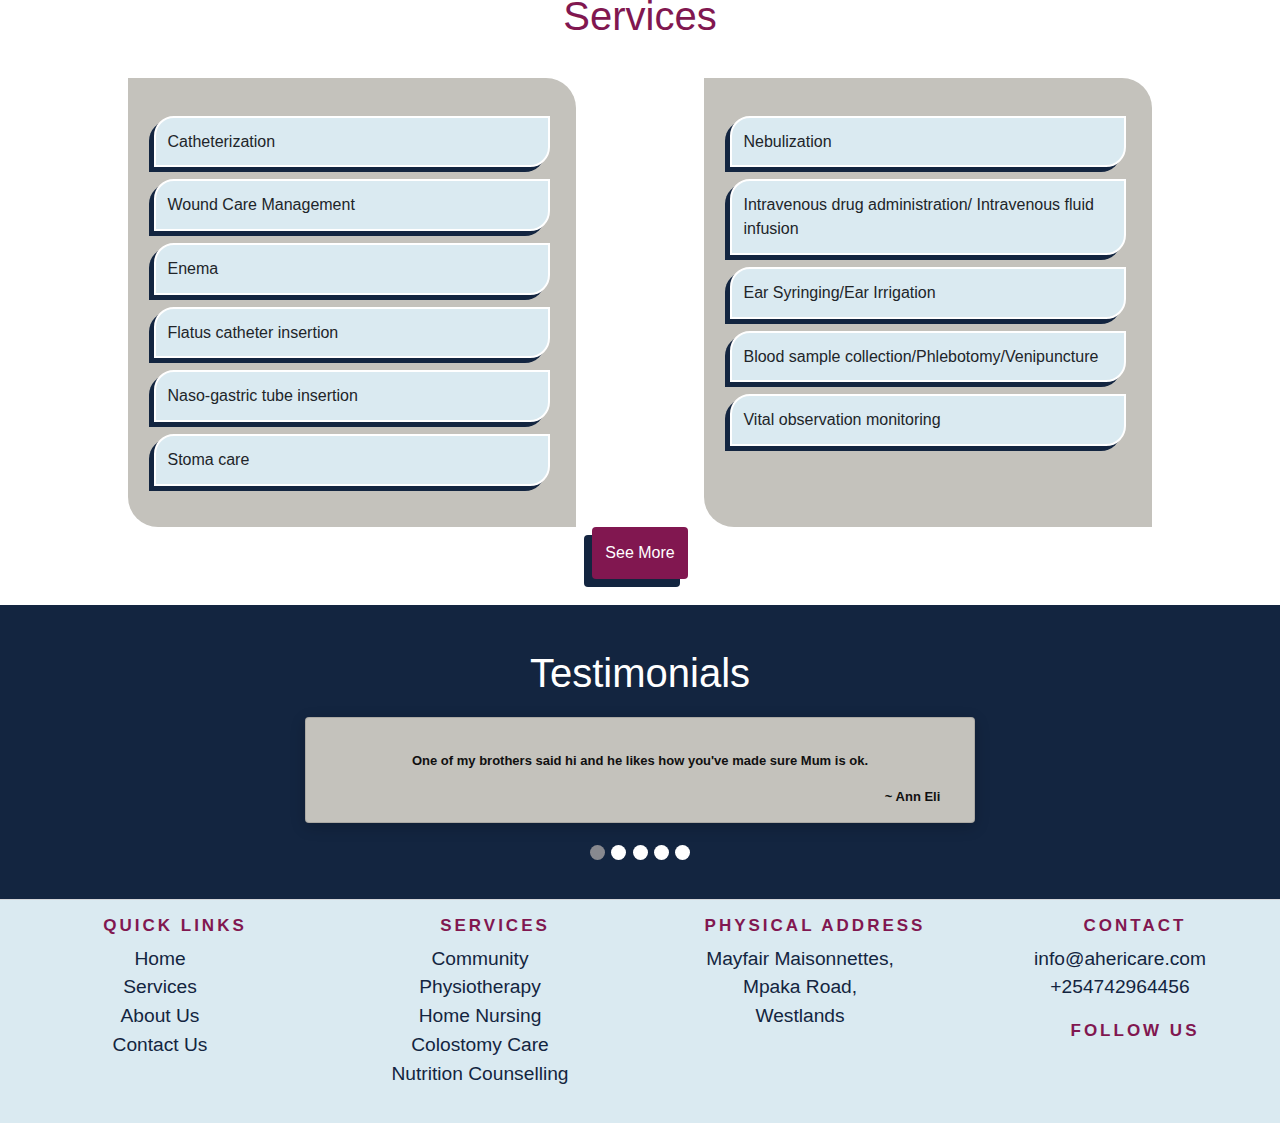
==== commit ba7a9ff3: "homepage services section" ====
--- a/index.html
+++ b/index.html
@@ -121,7 +121,7 @@
           </ul>
         </div>
       </div>
-
+<hr>
       <div class="service">
         <h1 class="text-center vice">Services</h1>
         <div class="direction">
--- a/style.css
+++ b/style.css
@@ -491,12 +491,12 @@
   margin-top: 2%;
   border: 1px solid #132540;
   padding: 1%;
-  background-color: #ffff;
+  background-color: #c4c2bc;
   box-shadow: 5px 5px #132540;
 }
 
 .what{
-  background-image: url("./Assets/homecare.jpeg");
+  background-color: #fff;
   background-repeat: no-repeat;
   background-size: cover;
   height: 100%;
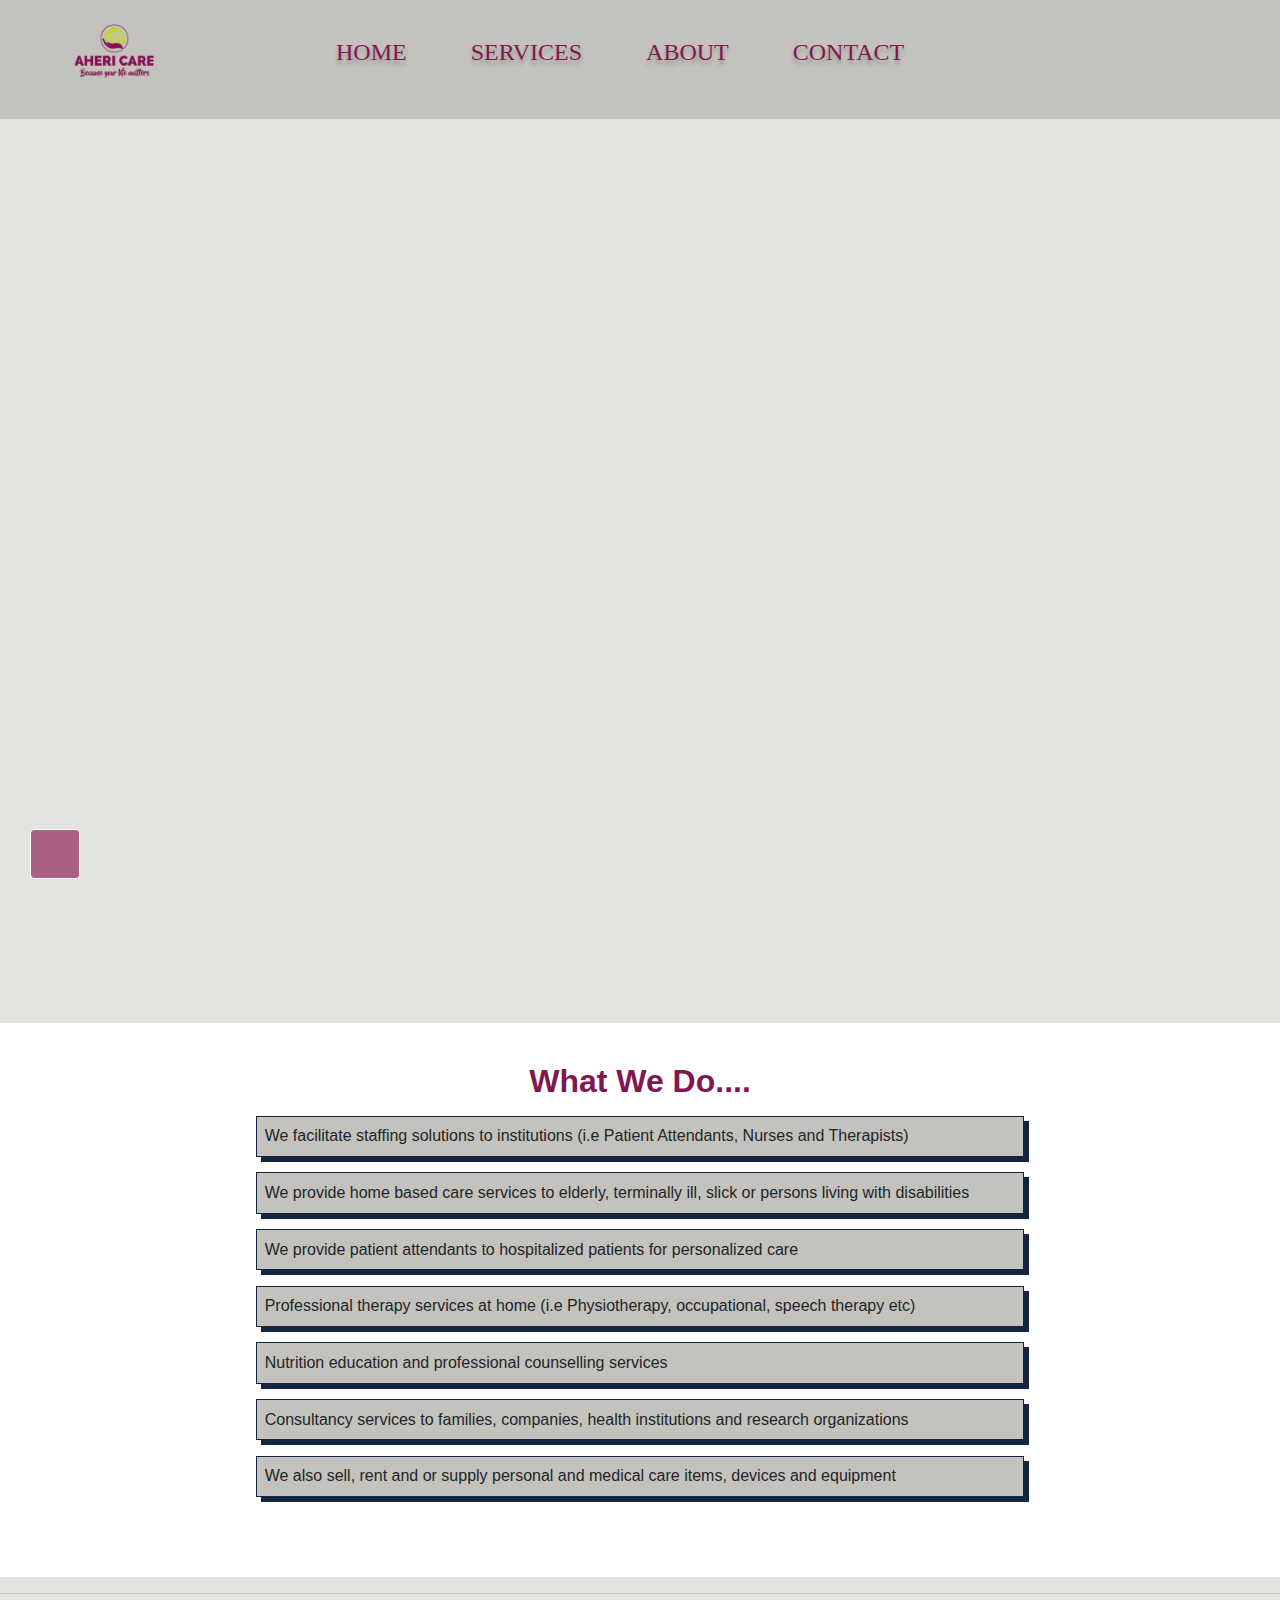
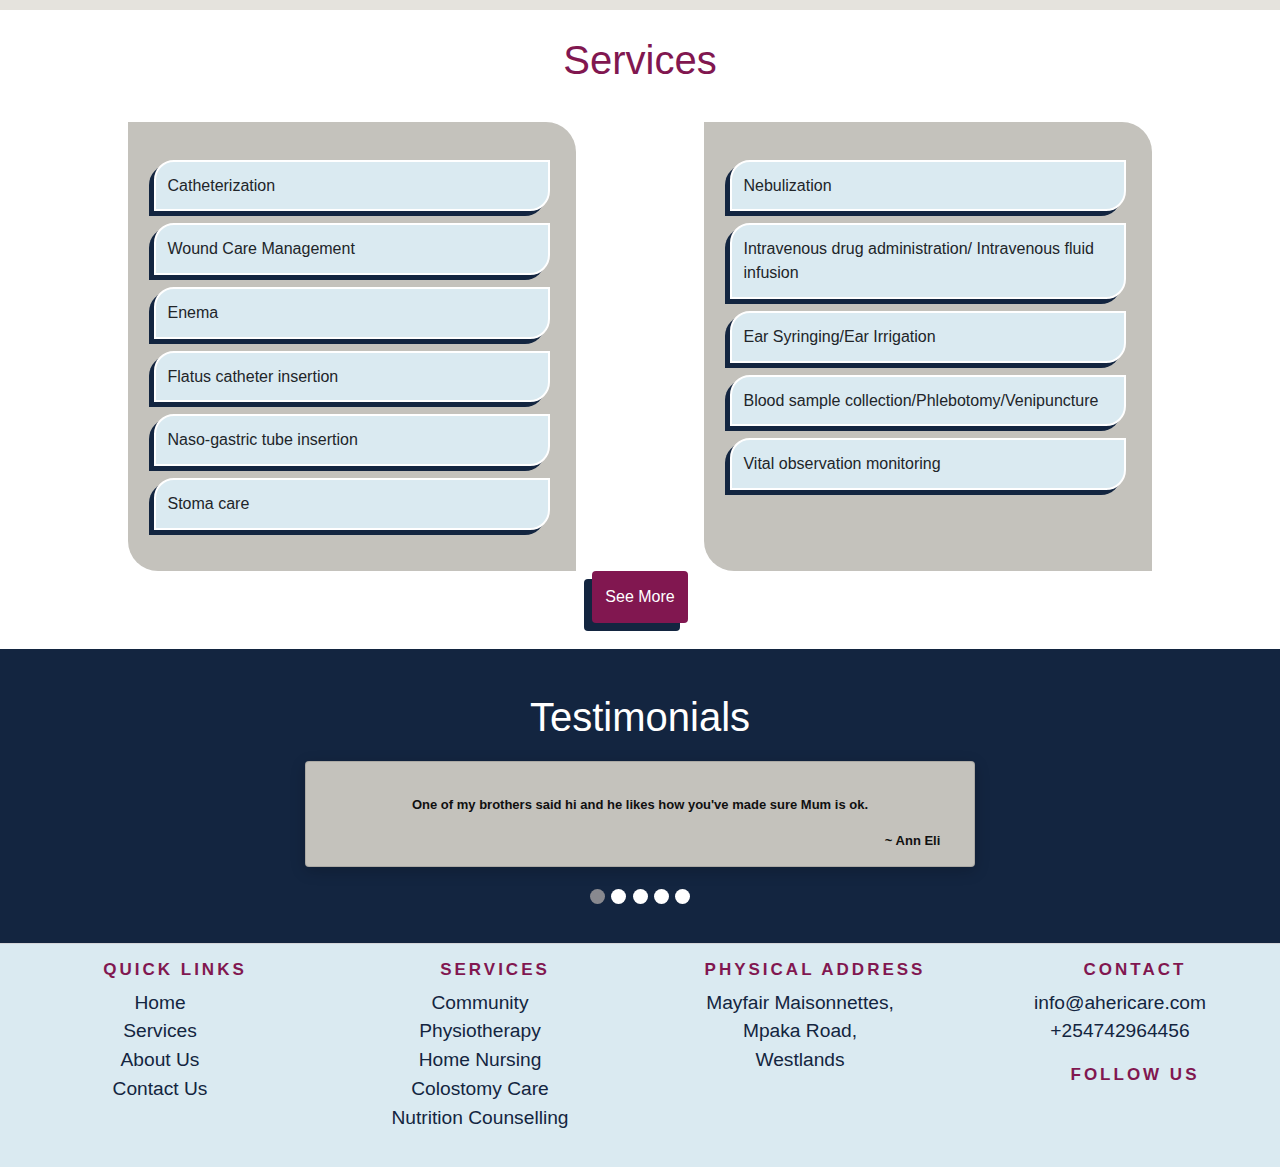
==== commit 44980b24: "slideshow image height" ====
--- a/index.html
+++ b/index.html
@@ -68,7 +68,7 @@
       <div class="slideshow-container">
 
         <div class="mySlides fade">
-          <img src="./Assets/nurse.webp" style="width:100%">
+          <img src="./Assets/nurse.webp" style="width:100%; height: 100vh;">
           <div class="background">
             <div class="para">
               <p class="pink">Aheri Care</p>
@@ -81,7 +81,7 @@
         </div>
         
         <div class="mySlides fade">
-          <img src="./Assets/slider2.jpeg" style="width:100%">
+          <img src="./Assets/slider2.jpeg" style="width:100%; height: 100vh;">
           <div class="background">
             <div class="para">
               <p class="pink">Aheri Care</p>
@@ -94,7 +94,7 @@
         </div>
         
         <div class="mySlides fade">
-          <img src="./Assets/slider4.jpeg" style="width:100%">
+          <img src="./Assets/slider4.jpeg" style="width:100%;height: 100vh;">
           <div class="background">
             <div class="para">
               <p class="pink">Aheri Care</p>
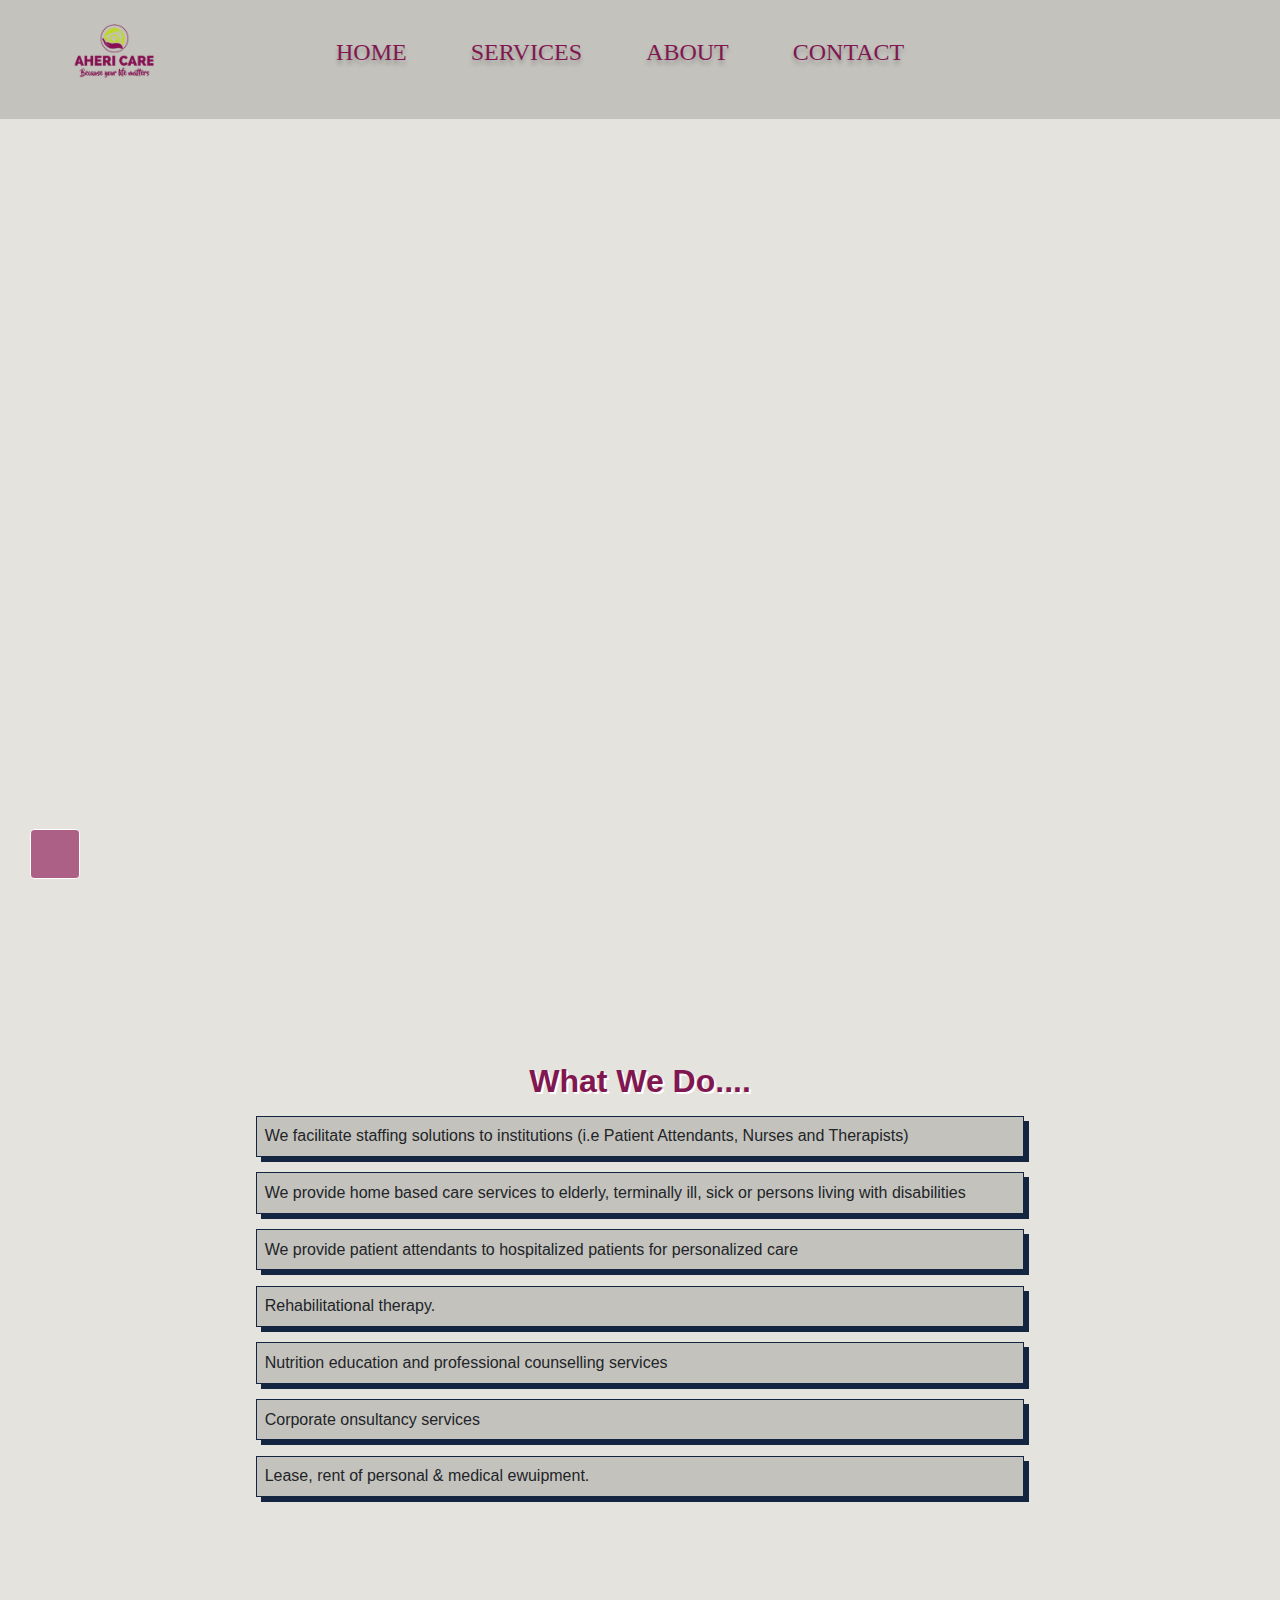
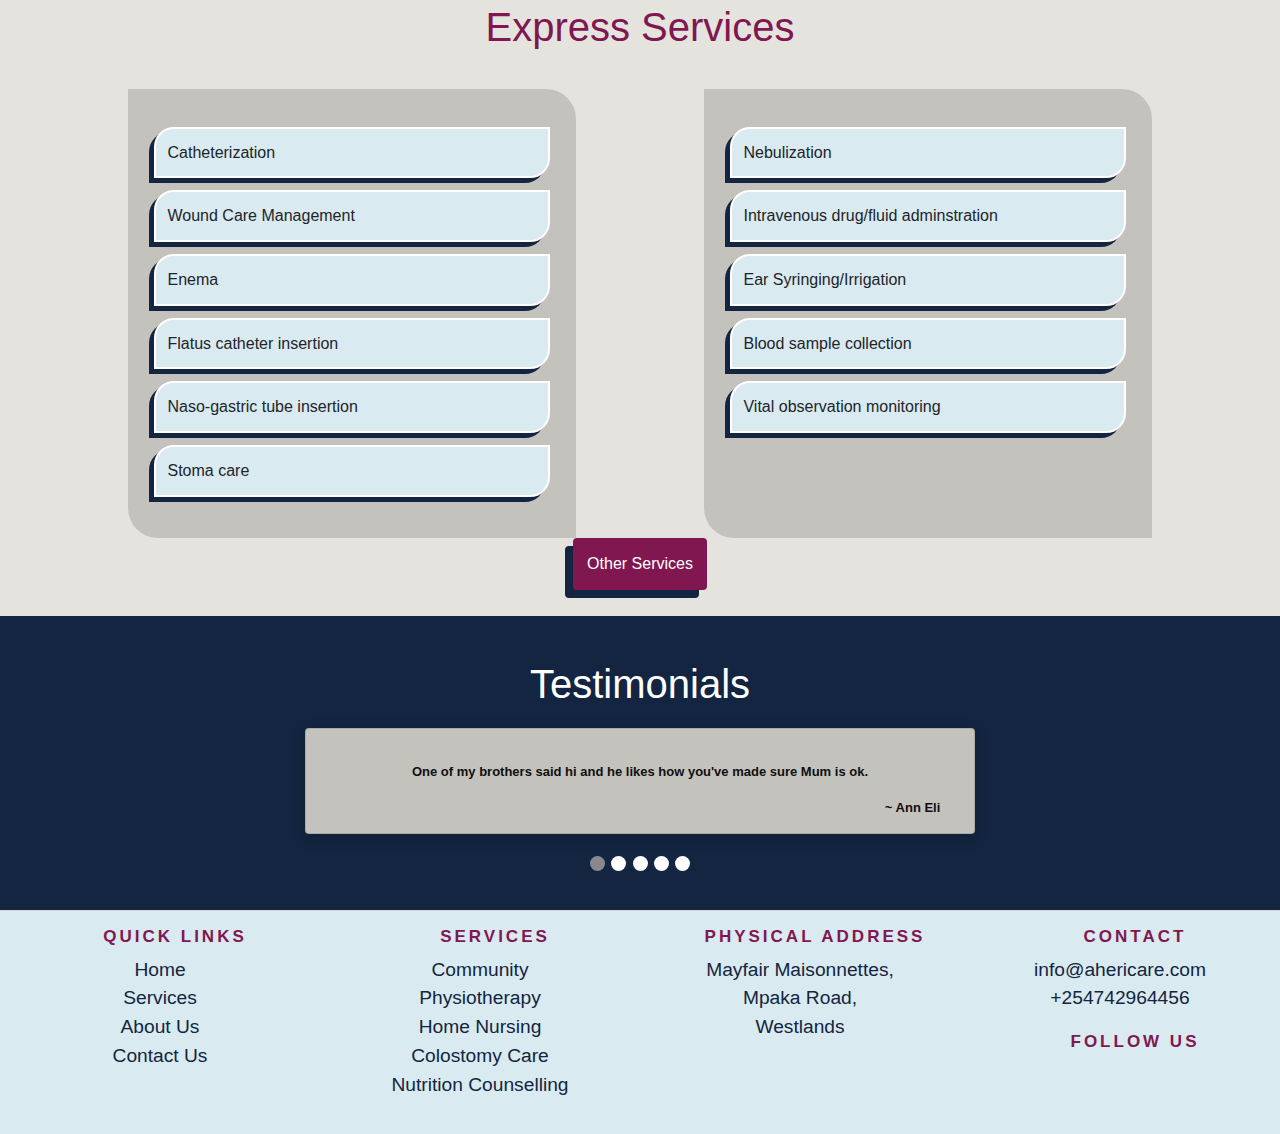
==== commit a37193ae: "design changes" ====
--- a/index.html
+++ b/index.html
@@ -68,7 +68,7 @@
       <div class="slideshow-container">
 
         <div class="mySlides fade">
-          <img src="./Assets/nurse.webp" style="width:100%; height: 100vh;">
+          <img src="./Assets/nurse.webp" class="slideimg" >
           <div class="background">
             <div class="para">
               <p class="pink">Aheri Care</p>
@@ -81,7 +81,7 @@
         </div>
         
         <div class="mySlides fade">
-          <img src="./Assets/slider2.jpeg" style="width:100%; height: 100vh;">
+          <img src="./Assets/slider2.jpeg" class="slideimg" >
           <div class="background">
             <div class="para">
               <p class="pink">Aheri Care</p>
@@ -94,7 +94,7 @@
         </div>
         
         <div class="mySlides fade">
-          <img src="./Assets/slider4.jpeg" style="width:100%;height: 100vh;">
+          <img src="./Assets/slider4.jpeg" class="slideimg" >
           <div class="background">
             <div class="para">
               <p class="pink">Aheri Care</p>
@@ -112,18 +112,18 @@
         <div class="we">
           <ul>
             <li><i class="fa-solid text-danger fa-angles-right"></i> We facilitate staffing solutions to institutions (i.e Patient Attendants, Nurses and Therapists)</li>
-            <li><i class="fa-solid text-danger fa-angles-right"></i> We provide home based care services to elderly, terminally ill, slick or persons living with disabilities</li>
+            <li><i class="fa-solid text-danger fa-angles-right"></i> We provide home based care services to elderly, terminally ill, sick or persons living with disabilities</li>
             <li><i class="fa-solid text-danger fa-angles-right"></i> We provide patient attendants to hospitalized patients for personalized care</li>
-            <li><i class="fa-solid text-danger fa-angles-right"></i> Professional therapy services at home (i.e Physiotherapy, occupational, speech therapy etc)</li>
+            <li><i class="fa-solid text-danger fa-angles-right"></i> Rehabilitational therapy. </li>
             <li><i class="fa-solid text-danger fa-angles-right"></i> Nutrition education and professional counselling services</li>
-            <li><i class="fa-solid text-danger fa-angles-right"></i> Consultancy services to families, companies, health institutions and research organizations</li>
-            <li><i class="fa-solid text-danger fa-angles-right"></i> We also sell, rent and or supply personal and medical care items, devices and equipment</li>
+            <li><i class="fa-solid text-danger fa-angles-right"></i> Corporate onsultancy services</li>
+            <li><i class="fa-solid text-danger fa-angles-right"></i> Lease, rent of personal & medical ewuipment.</li>
           </ul>
         </div>
       </div>
-<hr>
+
       <div class="service">
-        <h1 class="text-center vice">Services</h1>
+        <h1 class="text-center vice">Express Services</h1>
         <div class="direction">
           <div class="east">
             <ul>
@@ -139,9 +139,9 @@
           <div class="west">
             <ul>
               <li><i class="fa-solid fa-hand-point-right"></i> Nebulization</li>
-              <li><i class="fa-solid fa-hand-point-right"></i> Intravenous drug administration/ Intravenous fluid infusion</li>
-              <li><i class="fa-solid fa-hand-point-right"></i> Ear Syringing/Ear Irrigation</li>
-              <li><i class="fa-solid fa-hand-point-right"></i> Blood sample collection/Phlebotomy/Venipuncture</li>
+              <li><i class="fa-solid fa-hand-point-right"></i> Intravenous drug/fluid adminstration</li>
+              <li><i class="fa-solid fa-hand-point-right"></i> Ear Syringing/Irrigation</li>
+              <li><i class="fa-solid fa-hand-point-right"></i> Blood sample collection</li>
               <li><i class="fa-solid fa-hand-point-right"></i> Vital observation monitoring</li>
             </ul>
           </div>
@@ -149,7 +149,7 @@
         </div>
 
         <div class="text-center">
-          <a href="./service.html" class="btn  seemore">See More</a>
+          <a href="./service.html" class="btn  seemore">Other Services</a>
         </div>
 
       </div>
--- a/style.css
+++ b/style.css
@@ -57,6 +57,7 @@
   }
 }
 
+
 /* start of navbar  */
 
   .navbars ul{
@@ -266,6 +267,12 @@
   bottom: 30%;
   margin-left: 40%; 
 }
+
+.slideimg{
+    width:100%;
+    height: 100vh;
+  }
+
 .para{
   width: 40%;
   padding-bottom: 5%;
@@ -402,8 +409,13 @@
   }
   .background{
     margin-bottom: -30%;
-    margin-left: -10%;
-  }
+    margin-left: -20%;
+  }
+  .slideimg{
+    width:100%;
+    height: 50vh;
+  }
+  
    .para{
     background: none;
    }
@@ -413,9 +425,10 @@
    }
    .magenta{
     font-size: x-small;
-    font-weight: 800 !important;
+    font-weight: 600 !important;
+    font-style: italic;
     color: #132540 !important;
-    text-shadow: 2px 2px #fff !important;
+    text-shadow: 1px 1px #fff !important;
     margin: 0% !important;
    }
    .consult{
@@ -443,6 +456,9 @@
     font-size: x-large;
     font-weight: 600;
     margin-top: 3%;
+    font-style: italic;
+    color: #132540 !important;
+    text-shadow: 2px 2px #fff !important;
 }
 .consult{
     color: #fff;
@@ -496,7 +512,7 @@
 }
 
 .what{
-  background-color: #fff;
+  background-color: #E5E3DD;
   background-repeat: no-repeat;
   background-size: cover;
   height: 100%;
@@ -518,7 +534,7 @@
   }
 }
 .service{
-  background-color: #fff;
+  background-color: #E5E3DD;
   padding-top: 2%;
 }
 .vice{
@@ -909,7 +925,7 @@
   .form-control{
     margin-top: 3%;
     text-align: center;
-    box-shadow: 0px 10px 10px #132540;
+    box-shadow: 0px 5px 5px #132540;
     border-radius: 0px 10px;
   }
   .us{
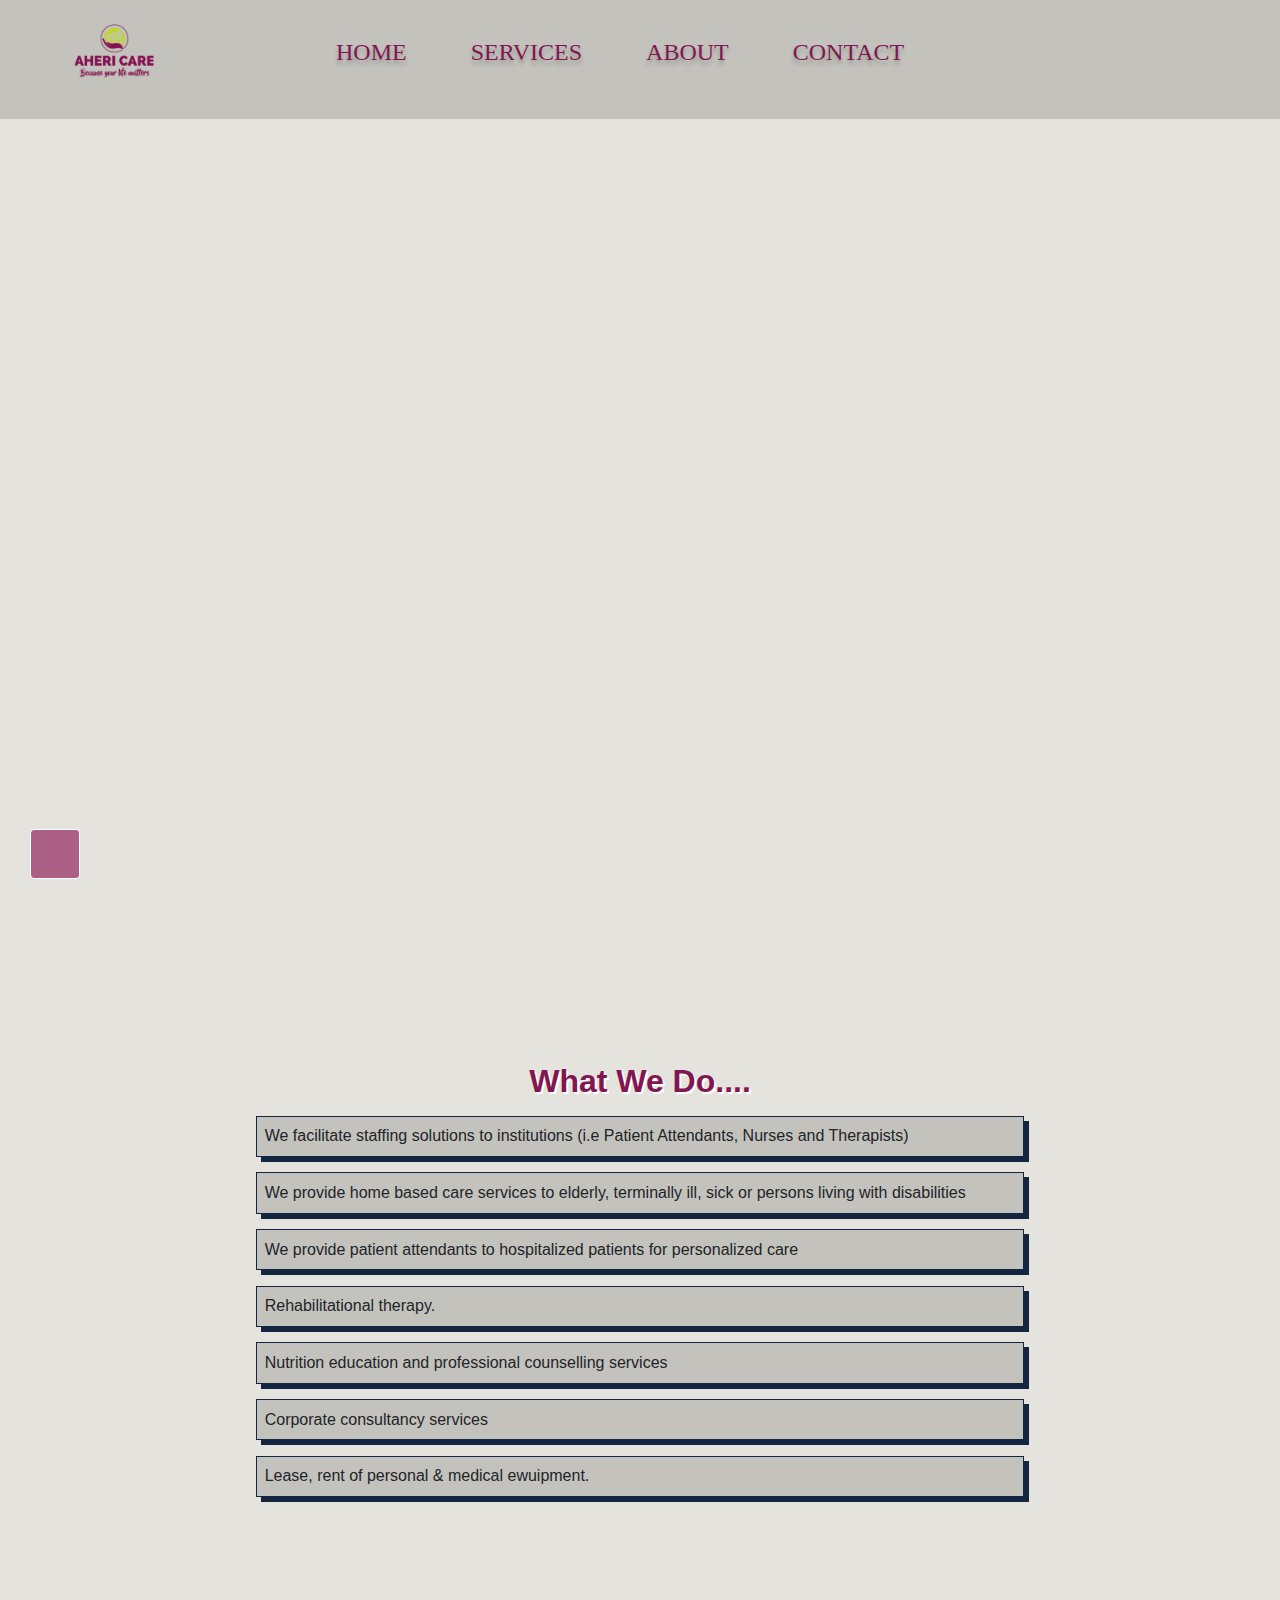
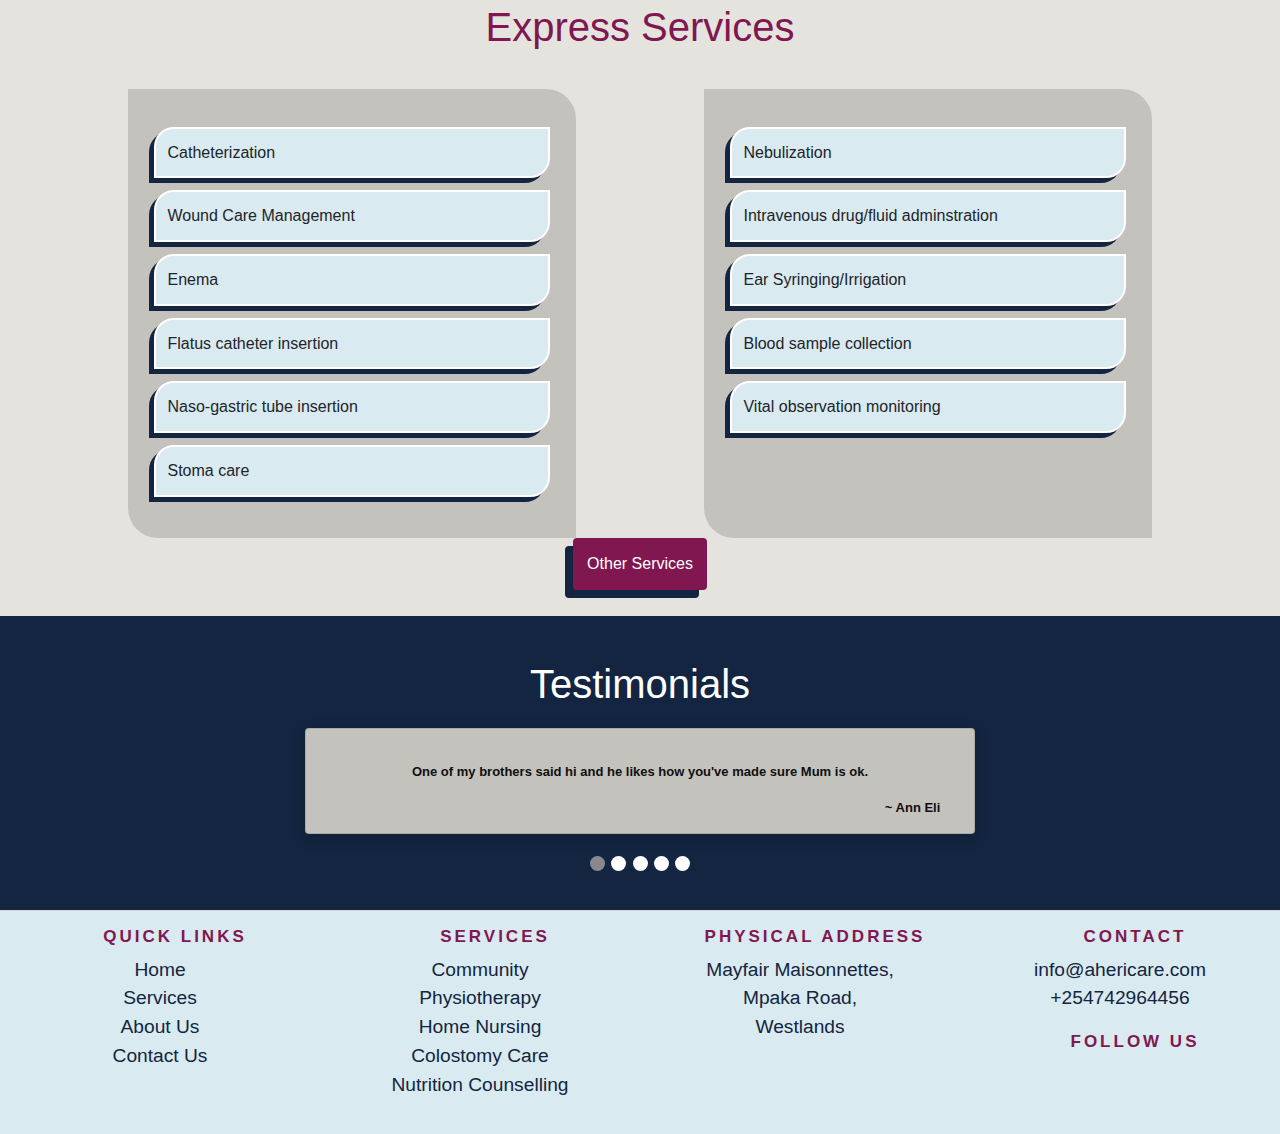
==== commit a2d40afa: "crisp chatbot" ====
--- a/index.html
+++ b/index.html
@@ -116,7 +116,7 @@
             <li><i class="fa-solid text-danger fa-angles-right"></i> We provide patient attendants to hospitalized patients for personalized care</li>
             <li><i class="fa-solid text-danger fa-angles-right"></i> Rehabilitational therapy. </li>
             <li><i class="fa-solid text-danger fa-angles-right"></i> Nutrition education and professional counselling services</li>
-            <li><i class="fa-solid text-danger fa-angles-right"></i> Corporate onsultancy services</li>
+            <li><i class="fa-solid text-danger fa-angles-right"></i> Corporate consultancy services</li>
             <li><i class="fa-solid text-danger fa-angles-right"></i> Lease, rent of personal & medical ewuipment.</li>
           </ul>
         </div>
@@ -246,8 +246,7 @@
     <script src="https://cdn.jsdelivr.net/npm/bootstrap@5.0.2/dist/js/bootstrap.bundle.min.js"
     integrity="sha384-MrcW6ZMFYlzcLA8Nl+NtUVF0sA7MsXsP1UyJoMp4YLEuNSfAP+JcXn/tWtIaxVXM" crossorigin="anonymous">
   </script>
-  <script type="text/javascript">window.$crisp=[];window.CRISP_WEBSITE_ID="1b550237-bd08-4210-8ae9-692fd6201bc9";(function(){d=document;s=d.createElement("script");s.src="https://client.crisp.chat/l.js";s.async=1;d.getElementsByTagName("head")[0].appendChild(s);})();</script>
-  <script src="https://unpkg.com/swiper@8/swiper-bundle.min.js"></script>
+<script type="text/javascript">window.$crisp=[];window.CRISP_WEBSITE_ID="7794d5ec-a473-4284-8f2d-69e718d56b22";(function(){d=document;s=d.createElement("script");s.src="https://client.crisp.chat/l.js";s.async=1;d.getElementsByTagName("head")[0].appendChild(s);})();</script>  <script src="https://unpkg.com/swiper@8/swiper-bundle.min.js"></script>
   <script src="js/main.js" type="text/javascript"></script>
 </body>
 </html>--- a/style.css
+++ b/style.css
@@ -264,7 +264,7 @@
   font-size: 15px;
   position: absolute;
   left: -10%;
-  bottom: 30%;
+  bottom: 20%;
   margin-left: 40%; 
 }
 
@@ -409,7 +409,8 @@
   }
   .background{
     margin-bottom: -30%;
-    margin-left: -20%;
+    margin-left: -18%;
+    bottom: 40%;
   }
   .slideimg{
     width:100%;
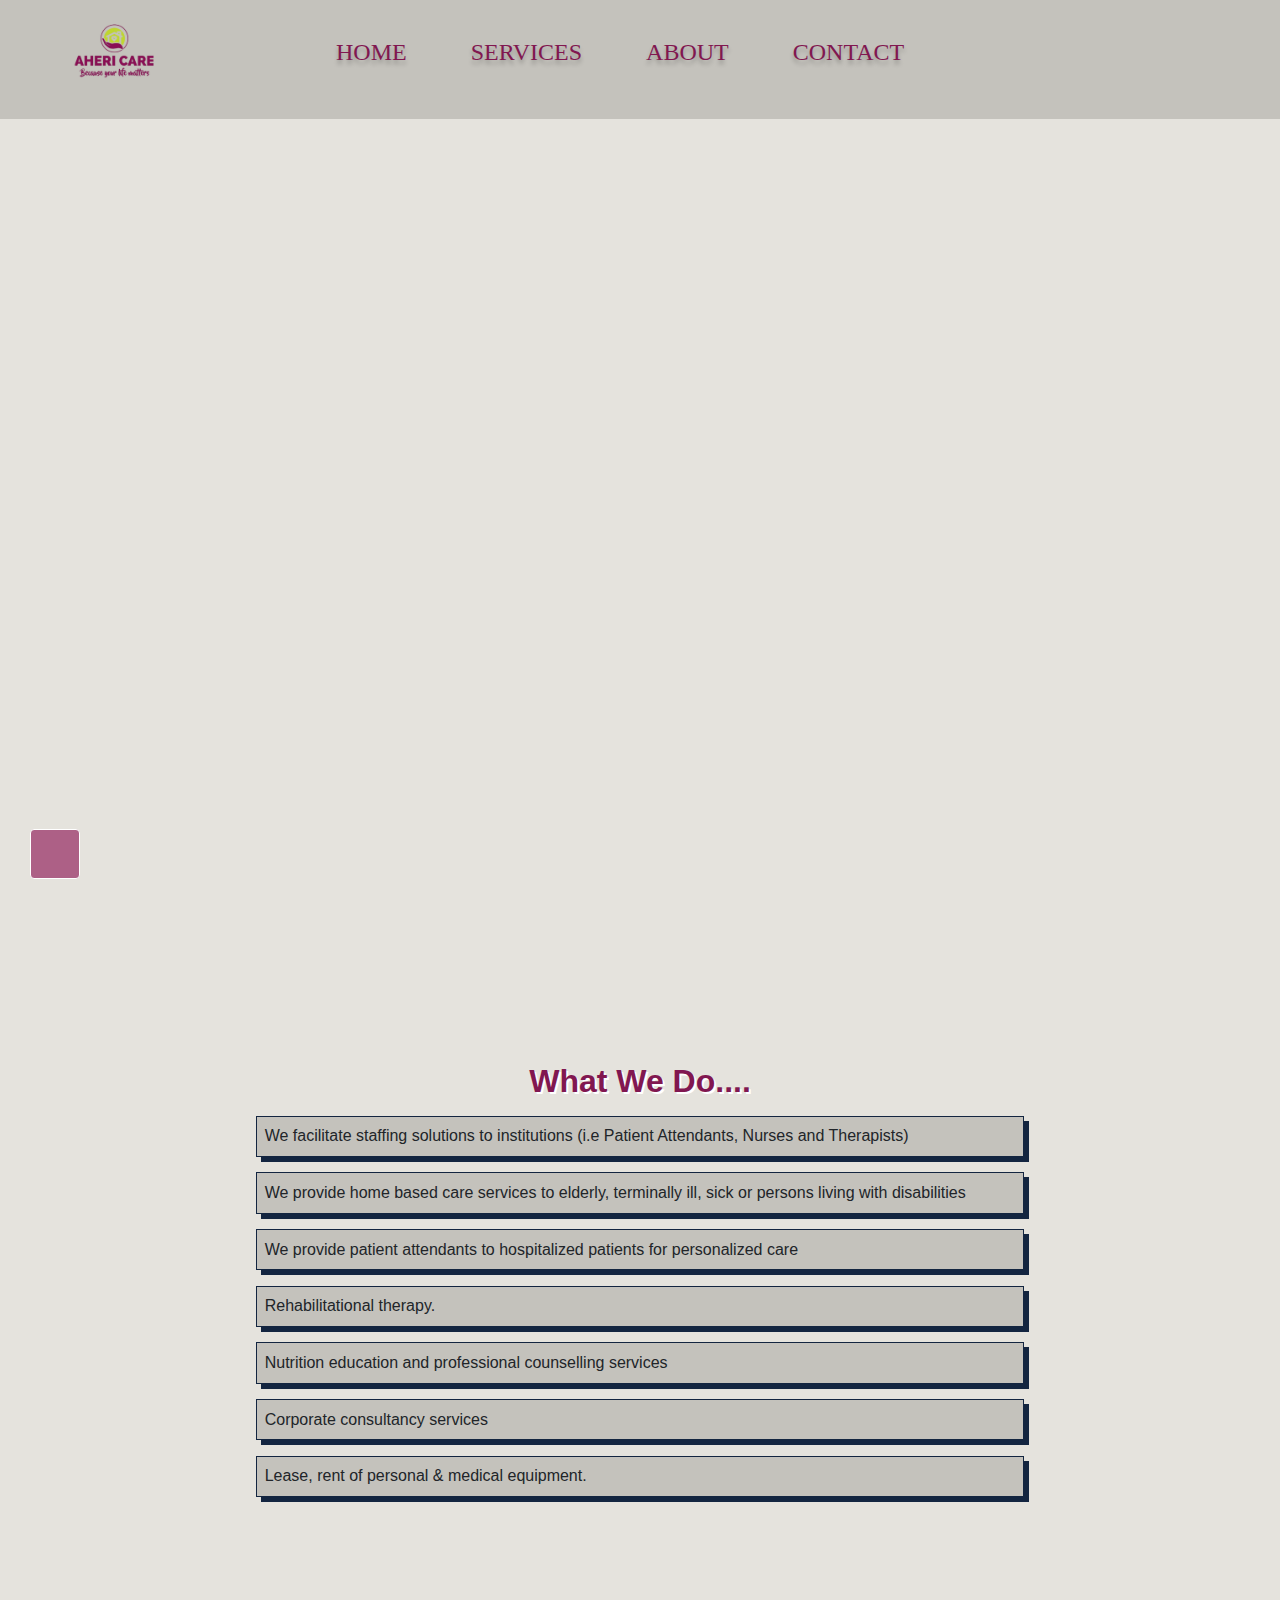
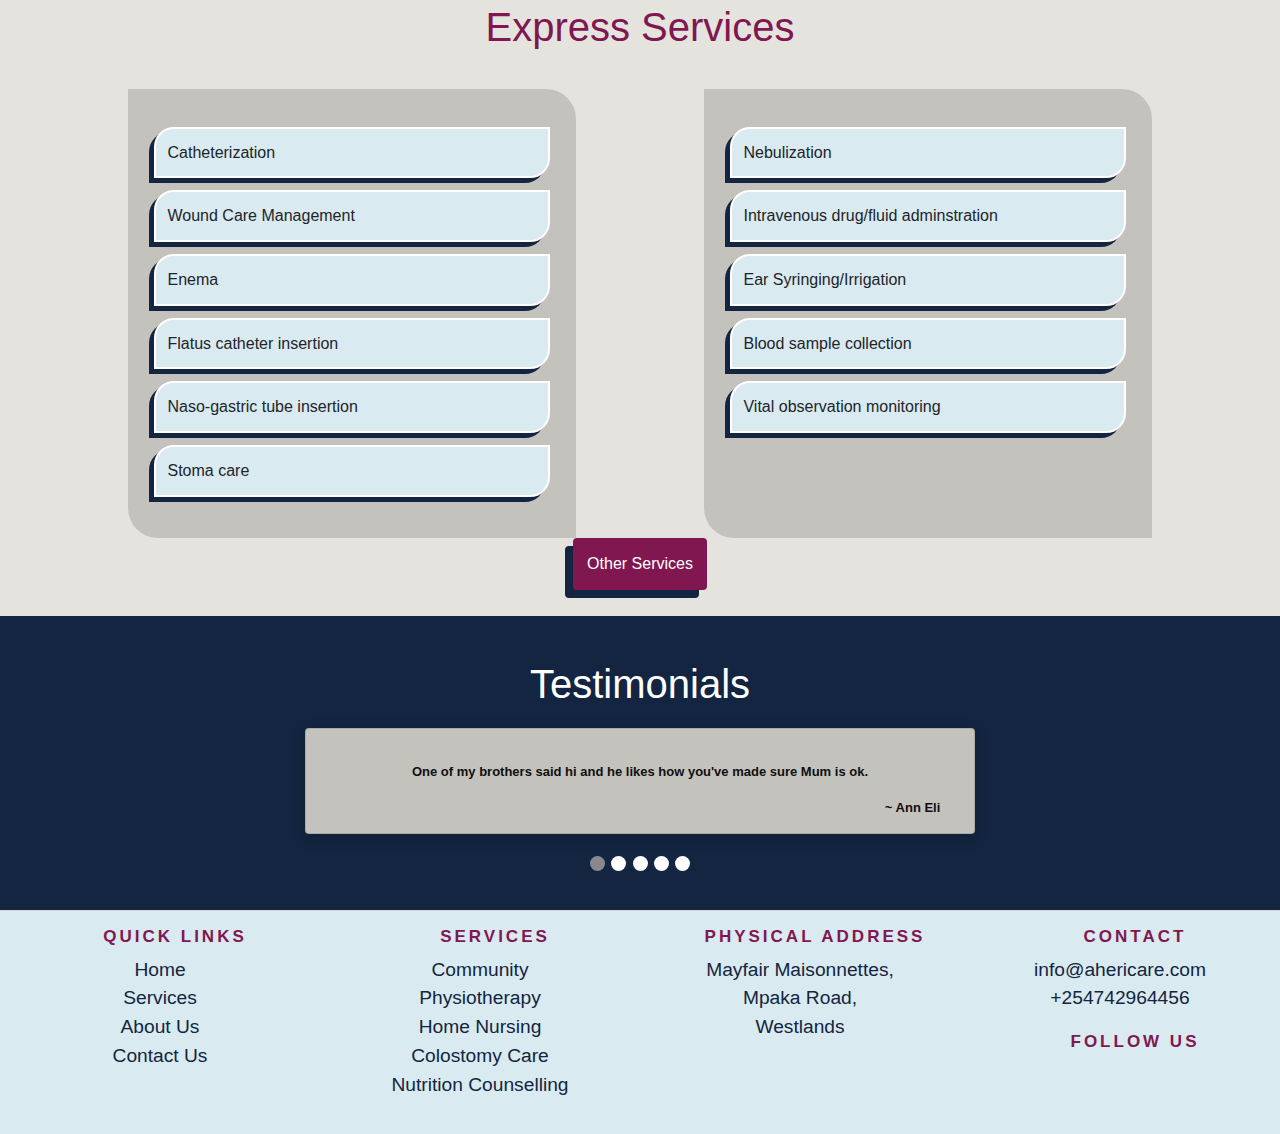
==== commit f9e4f773: "crisp chatbot" ====
--- a/index.html
+++ b/index.html
@@ -117,7 +117,7 @@
             <li><i class="fa-solid text-danger fa-angles-right"></i> Rehabilitational therapy. </li>
             <li><i class="fa-solid text-danger fa-angles-right"></i> Nutrition education and professional counselling services</li>
             <li><i class="fa-solid text-danger fa-angles-right"></i> Corporate consultancy services</li>
-            <li><i class="fa-solid text-danger fa-angles-right"></i> Lease, rent of personal & medical ewuipment.</li>
+            <li><i class="fa-solid text-danger fa-angles-right"></i> Lease, rent of personal & medical equipment.</li>
           </ul>
         </div>
       </div>
